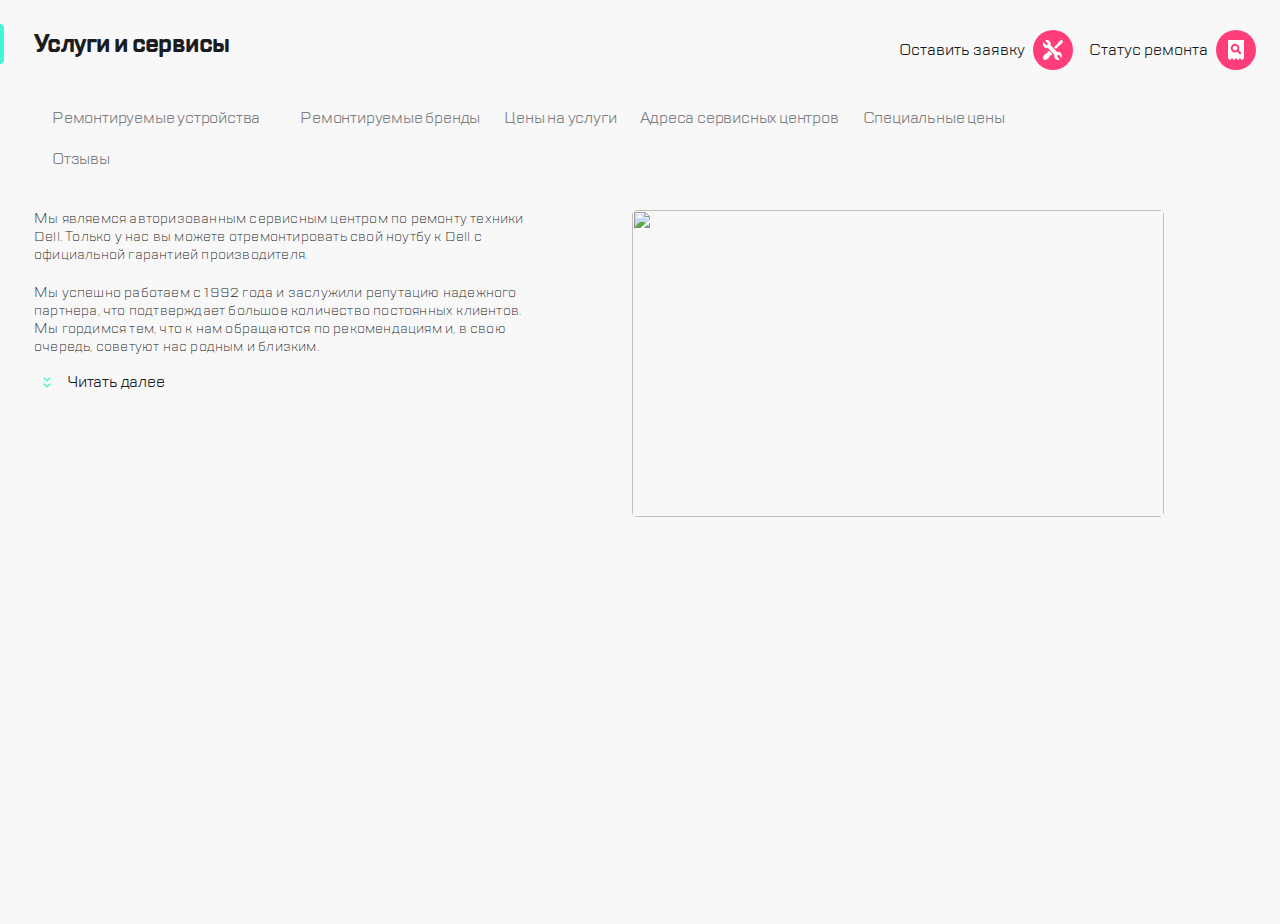
==== index.html @ 7e7866c8 "БЭМ" ====
<!DOCTYPE html>
<html lang="ru">
    <head>
        <meta charset="utf-8">
        <meta name="viewport" content="width=device-width, initial-scale=1">
        <link rel="stylesheet" href="TTLakes/stylesheet.css">
        <link rel="stylesheet" href="rules.css">
    </head>
    <body>  
        <header class="b-header xl--hidden">
            <nav class="b-header__nav b-nav">
                <ul class="b-nav__list">
                    <li class="b-nav__el">
                        <img class="b-nav__burgerIcon" src="icons/burger.svg" alt="Меню">
                    </li>
                    <li class="b-nav__el xs--hidden b-nav__el--divider">
                        <img class="b-nav__dividerIcon1 xs--hidden" src="icons/divider.svg" alt="">
                    </li>
                    <li class="b-nav__el b-nav__el--logo">
                        <img class="b-nav__logo" src="imgs/Group.svg" alt="Логотип компании">
                    </li>
                    <li class="b-nav__el xs--hidden" >
                        <img class="b-nav__callIcon" src="icons/call.svg" alt="Звонок">
                    </li>
                    <li class="b-nav__el xs--hidden" >
                        <img class="b-nav__chatIcon" src="icons/chat.svg" alt="Чат">
                    </li>
                    <li class="b-nav__el xs--hidden" >
                        <img class="b-nav__profileIcon" src="icons/profile.svg" alt="Профиль">
                    </li>
                    <li class="b-nav__el b-nav__el--divider">
                        <img class="b-nav__dividerIcon2" src="icons/divider.svg" alt="">
                    </li>
                    <li class="b-nav__el">
                        <img class="b-nav__repairIcon" src="icons/repair.svg" alt="Вкладка починки">
                    </li> 
                    <li class="b-nav__el">
                        <img class="b-nav__checkStatusIcon" src="icons/checkstatus.svg" alt="Проверить статус">
                    </li>
                </ul>
            </nav>
        </header>
        <main class="b-main">
            <article class="b-main__title b-pageTitle">
                <div class="b-pageTitle__hilight"></div>
                <h1 class="b-pageTitle__text">Услуги и сервисы</h1>
                <nav class="b-main__nav b-nav xl--visible">
                    <ul class="b-nav__list xl--nav">
                        <li>
                            <span>Оставить заявку</span>
                            <img class="b-nav__repairIcon" src="icons/repair.svg" alt="Вкладка починки">
                        </li>
                        <li>
                            <span>Статус ремонта</span>
                            <img class="b-nav__checkStatusIcon" src="icons/checkstatus.svg" alt="Проверить статус">
                        </li>
                    </ul>
                </nav>
            </article>
            <aside class="b-main__sideBox b-sideBox">
                <nav class="b-sideBox__nav b-nav">
                    <ul class="b-nav__list b-scrollMenu">
                        <li>
                            <button class="b-scrollMenu__button">
                                Ремонтируемые устройства
                            </button>
                        </li>
                        <li>
                            <button class="b-scrollMenu__button">
                                Ремонтируемые бренды
                            </button>
                        </li>
                        <li>
                            <button class="b-scrollMenu__button">
                                Цены на услуги
                            </button>
                        </li>
                        <li>
                            <button class="b-scrollMenu__button">
                                Адреса сервисных центров
                            </button>
                        </li>
                        <li>
                            <button class="b-scrollMenu__button">
                                Специальные цены
                            </button>
                        </li>
                        <li>
                            <button class="b-scrollMenu__button">
                                Отзывы
                            </button>
                        </li>
                    </ul>
                    <div class="b-scrollMenu__eage b-scrollMenu__eage--left"></div>
                    <div class="b-scrollMenu__eage b-scrollMenu__eage--right"></div>
                </nav>
            </aside>
            <article class="b-main__info b-info">
                <div class="b-info__text"><p class="b-info__text--p1"">Мы являемся авторизованным сервисным центром по ремонту
                    техники Dell. Только у нас вы можете отремонтировать свой ноутбу
                    к Dell с официальной гарантией производителя.</p>
                </div>
                <div class="b-info__readMore b-readMore">
                    <img class="b-readMore__expandIcon" src="icons/expand.svg" alt="">
                    <span class="b-readMore__text">Читать далее</span>
                </div>
                <img class="b-info__img" style="margin-left: -16px;" src="imgs/firstPic.png" alt="">
            </article>
        </main>
    </body>
</html>
---- TTLakes/stylesheet.css ----
@font-face {
    font-family: 'TT Lakes';
    src: url('TTLakes-Italic.eot');
    src: local('TT Lakes Italic'), local('TTLakes-Italic'),
        url('TTLakes-Italic.eot?#iefix') format('embedded-opentype'),
        url('TTLakes-Italic.woff') format('woff'),
        url('TTLakes-Italic.ttf') format('truetype');
    font-weight: normal;
    font-style: italic;
}

@font-face {
    font-family: 'TT Lakes Condensed';
    src: url('TTLakesCondensed-ExtraLight.eot');
    src: local('TT Lakes Condensed ExtraLight'), local('TTLakesCondensed-ExtraLight'),
        url('TTLakesCondensed-ExtraLight.eot?#iefix') format('embedded-opentype'),
        url('TTLakesCondensed-ExtraLight.woff') format('woff'),
        url('TTLakesCondensed-ExtraLight.ttf') format('truetype');
    font-weight: 200;
    font-style: normal;
}

@font-face {
    font-family: 'TT Lakes Compressed';
    src: url('TTLakesCompressed-Regular.eot');
    src: local('TT Lakes Compressed Regular'), local('TTLakesCompressed-Regular'),
        url('TTLakesCompressed-Regular.eot?#iefix') format('embedded-opentype'),
        url('TTLakesCompressed-Regular.woff') format('woff'),
        url('TTLakesCompressed-Regular.ttf') format('truetype');
    font-weight: normal;
    font-style: normal;
}

@font-face {
    font-family: 'TT Lakes Compressed';
    src: url('TTLakesCompressed-ThinItalic.eot');
    src: local('TT Lakes Compressed Thin Italic'), local('TTLakesCompressed-ThinItalic'),
        url('TTLakesCompressed-ThinItalic.eot?#iefix') format('embedded-opentype'),
        url('TTLakesCompressed-ThinItalic.woff') format('woff'),
        url('TTLakesCompressed-ThinItalic.ttf') format('truetype');
    font-weight: 100;
    font-style: italic;
}

@font-face {
    font-family: 'TT Lakes Condensed';
    src: url('TTLakesCondensed-Medium.eot');
    src: local('TT Lakes Condensed Medium'), local('TTLakesCondensed-Medium'),
        url('TTLakesCondensed-Medium.eot?#iefix') format('embedded-opentype'),
        url('TTLakesCondensed-Medium.woff') format('woff'),
        url('TTLakesCondensed-Medium.ttf') format('truetype');
    font-weight: 500;
    font-style: normal;
}

@font-face {
    font-family: 'TT Lakes Compressed';
    src: url('TTLakesCompressed-ExtraBoldItalic.eot');
    src: local('TT Lakes Compressed ExtraBold Italic'), local('TTLakesCompressed-ExtraBoldItalic'),
        url('TTLakesCompressed-ExtraBoldItalic.eot?#iefix') format('embedded-opentype'),
        url('TTLakesCompressed-ExtraBoldItalic.woff') format('woff'),
        url('TTLakesCompressed-ExtraBoldItalic.ttf') format('truetype');
    font-weight: 800;
    font-style: italic;
}

@font-face {
    font-family: 'TT Lakes';
    src: url('TTLakes-ExtraLightItalic.eot');
    src: local('TT Lakes ExtraLight Italic'), local('TTLakes-ExtraLightItalic'),
        url('TTLakes-ExtraLightItalic.eot?#iefix') format('embedded-opentype'),
        url('TTLakes-ExtraLightItalic.woff') format('woff'),
        url('TTLakes-ExtraLightItalic.ttf') format('truetype');
    font-weight: 200;
    font-style: italic;
}

@font-face {
    font-family: 'TT Lakes';
    src: url('TTLakes-LightItalic.eot');
    src: local('TT Lakes Light Italic'), local('TTLakes-LightItalic'),
        url('TTLakes-LightItalic.eot?#iefix') format('embedded-opentype'),
        url('TTLakes-LightItalic.woff') format('woff'),
        url('TTLakes-LightItalic.ttf') format('truetype');
    font-weight: 300;
    font-style: italic;
}

@font-face {
    font-family: 'TT Lakes';
    src: url('TTLakes-Thin.eot');
    src: local('TT Lakes Thin'), local('TTLakes-Thin'),
        url('TTLakes-Thin.eot?#iefix') format('embedded-opentype'),
        url('TTLakes-Thin.woff') format('woff'),
        url('TTLakes-Thin.ttf') format('truetype');
    font-weight: 100;
    font-style: normal;
}

@font-face {
    font-family: 'TT Lakes';
    src: url('TTLakes-DemiBoldItalic.eot');
    src: local('TT Lakes DemiBold Italic'), local('TTLakes-DemiBoldItalic'),
        url('TTLakes-DemiBoldItalic.eot?#iefix') format('embedded-opentype'),
        url('TTLakes-DemiBoldItalic.woff') format('woff'),
        url('TTLakes-DemiBoldItalic.ttf') format('truetype');
    font-weight: 600;
    font-style: italic;
}

@font-face {
    font-family: 'TT Lakes Condensed';
    src: url('TTLakesCondensed-Black.eot');
    src: local('TT Lakes Condensed Black'), local('TTLakesCondensed-Black'),
        url('TTLakesCondensed-Black.eot?#iefix') format('embedded-opentype'),
        url('TTLakesCondensed-Black.woff') format('woff'),
        url('TTLakesCondensed-Black.ttf') format('truetype');
    font-weight: 900;
    font-style: normal;
}

@font-face {
    font-family: 'TT Lakes Condensed';
    src: url('TTLakesCondensed-LightItalic.eot');
    src: local('TT Lakes Condensed Light Italic'), local('TTLakesCondensed-LightItalic'),
        url('TTLakesCondensed-LightItalic.eot?#iefix') format('embedded-opentype'),
        url('TTLakesCondensed-LightItalic.woff') format('woff'),
        url('TTLakesCondensed-LightItalic.ttf') format('truetype');
    font-weight: 300;
    font-style: italic;
}

@font-face {
    font-family: 'TT Lakes Condensed';
    src: url('TTLakesCondensed-DemiBold.eot');
    src: local('TT Lakes Condensed DemiBold'), local('TTLakesCondensed-DemiBold'),
        url('TTLakesCondensed-DemiBold.eot?#iefix') format('embedded-opentype'),
        url('TTLakesCondensed-DemiBold.woff') format('woff'),
        url('TTLakesCondensed-DemiBold.ttf') format('truetype');
    font-weight: 600;
    font-style: normal;
}

@font-face {
    font-family: 'TT Lakes Compressed';
    src: url('TTLakesCompressed-ExtraBold.eot');
    src: local('TT Lakes Compressed ExtraBold'), local('TTLakesCompressed-ExtraBold'),
        url('TTLakesCompressed-ExtraBold.eot?#iefix') format('embedded-opentype'),
        url('TTLakesCompressed-ExtraBold.woff') format('woff'),
        url('TTLakesCompressed-ExtraBold.ttf') format('truetype');
    font-weight: 800;
    font-style: normal;
}

@font-face {
    font-family: 'TT Lakes';
    src: url('TTLakes-ExtraBoldItalic.eot');
    src: local('TT Lakes ExtraBold Italic'), local('TTLakes-ExtraBoldItalic'),
        url('TTLakes-ExtraBoldItalic.eot?#iefix') format('embedded-opentype'),
        url('TTLakes-ExtraBoldItalic.woff') format('woff'),
        url('TTLakes-ExtraBoldItalic.ttf') format('truetype');
    font-weight: 800;
    font-style: italic;
}

@font-face {
    font-family: 'TT Lakes';
    src: url('TTLakes-ExtraLight.eot');
    src: local('TT Lakes ExtraLight'), local('TTLakes-ExtraLight'),
        url('TTLakes-ExtraLight.eot?#iefix') format('embedded-opentype'),
        url('TTLakes-ExtraLight.woff') format('woff'),
        url('TTLakes-ExtraLight.ttf') format('truetype');
    font-weight: 200;
    font-style: normal;
}

@font-face {
    font-family: 'TT Lakes Condensed';
    src: url('TTLakesCondensed-Bold.eot');
    src: local('TT Lakes Condensed Bold'), local('TTLakesCondensed-Bold'),
        url('TTLakesCondensed-Bold.eot?#iefix') format('embedded-opentype'),
        url('TTLakesCondensed-Bold.woff') format('woff'),
        url('TTLakesCondensed-Bold.ttf') format('truetype');
    font-weight: bold;
    font-style: normal;
}

@font-face {
    font-family: 'TT Lakes Condensed';
    src: url('TTLakesCondensed-ThinItalic.eot');
    src: local('TT Lakes Condensed Thin Italic'), local('TTLakesCondensed-ThinItalic'),
        url('TTLakesCondensed-ThinItalic.eot?#iefix') format('embedded-opentype'),
        url('TTLakesCondensed-ThinItalic.woff') format('woff'),
        url('TTLakesCondensed-ThinItalic.ttf') format('truetype');
    font-weight: 100;
    font-style: italic;
}

@font-face {
    font-family: 'TT Lakes Condensed';
    src: url('TTLakesCondensed-ExtraBoldItalic.eot');
    src: local('TT Lakes Condensed ExtraBold Italic'), local('TTLakesCondensed-ExtraBoldItalic'),
        url('TTLakesCondensed-ExtraBoldItalic.eot?#iefix') format('embedded-opentype'),
        url('TTLakesCondensed-ExtraBoldItalic.woff') format('woff'),
        url('TTLakesCondensed-ExtraBoldItalic.ttf') format('truetype');
    font-weight: 800;
    font-style: italic;
}

@font-face {
    font-family: 'TT Lakes Compressed';
    src: url('TTLakesCompressed-Medium.eot');
    src: local('TT Lakes Compressed Medium'), local('TTLakesCompressed-Medium'),
        url('TTLakesCompressed-Medium.eot?#iefix') format('embedded-opentype'),
        url('TTLakesCompressed-Medium.woff') format('woff'),
        url('TTLakesCompressed-Medium.ttf') format('truetype');
    font-weight: 500;
    font-style: normal;
}

@font-face {
    font-family: 'TT Lakes Condensed';
    src: url('TTLakesCondensed-Thin.eot');
    src: local('TT Lakes Condensed Thin'), local('TTLakesCondensed-Thin'),
        url('TTLakesCondensed-Thin.eot?#iefix') format('embedded-opentype'),
        url('TTLakesCondensed-Thin.woff') format('woff'),
        url('TTLakesCondensed-Thin.ttf') format('truetype');
    font-weight: 100;
    font-style: normal;
}

@font-face {
    font-family: 'TT Lakes Compressed';
    src: url('TTLakesCompressed-Italic.eot');
    src: local('TT Lakes Compressed Italic'), local('TTLakesCompressed-Italic'),
        url('TTLakesCompressed-Italic.eot?#iefix') format('embedded-opentype'),
        url('TTLakesCompressed-Italic.woff') format('woff'),
        url('TTLakesCompressed-Italic.ttf') format('truetype');
    font-weight: normal;
    font-style: italic;
}

@font-face {
    font-family: 'TT Lakes Compressed';
    src: url('TTLakesCompressed-Light.eot');
    src: local('TT Lakes Compressed Light'), local('TTLakesCompressed-Light'),
        url('TTLakesCompressed-Light.eot?#iefix') format('embedded-opentype'),
        url('TTLakesCompressed-Light.woff') format('woff'),
        url('TTLakesCompressed-Light.ttf') format('truetype');
    font-weight: 300;
    font-style: normal;
}

@font-face {
    font-family: 'TT Lakes Compressed';
    src: url('TTLakesCompressed-LightItalic.eot');
    src: local('TT Lakes Compressed Light Italic'), local('TTLakesCompressed-LightItalic'),
        url('TTLakesCompressed-LightItalic.eot?#iefix') format('embedded-opentype'),
        url('TTLakesCompressed-LightItalic.woff') format('woff'),
        url('TTLakesCompressed-LightItalic.ttf') format('truetype');
    font-weight: 300;
    font-style: italic;
}

@font-face {
    font-family: 'TT Lakes Condensed';
    src: url('TTLakesCondensed-Regular.eot');
    src: local('TT Lakes Condensed Regular'), local('TTLakesCondensed-Regular'),
        url('TTLakesCondensed-Regular.eot?#iefix') format('embedded-opentype'),
        url('TTLakesCondensed-Regular.woff') format('woff'),
        url('TTLakesCondensed-Regular.ttf') format('truetype');
    font-weight: normal;
    font-style: normal;
}

@font-face {
    font-family: 'TT Lakes Condensed';
    src: url('TTLakesCondensed-Light.eot');
    src: local('TT Lakes Condensed Light'), local('TTLakesCondensed-Light'),
        url('TTLakesCondensed-Light.eot?#iefix') format('embedded-opentype'),
        url('TTLakesCondensed-Light.woff') format('woff'),
        url('TTLakesCondensed-Light.ttf') format('truetype');
    font-weight: 300;
    font-style: normal;
}

@font-face {
    font-family: 'TT Lakes';
    src: url('TTLakes-Bold.eot');
    src: local('TT Lakes Bold'), local('TTLakes-Bold'),
        url('TTLakes-Bold.eot?#iefix') format('embedded-opentype'),
        url('TTLakes-Bold.woff') format('woff'),
        url('TTLakes-Bold.ttf') format('truetype');
    font-weight: bold;
    font-style: normal;
}

@font-face {
    font-family: 'TT Lakes';
    src: url('TTLakes-DemiBold.eot');
    src: local('TT Lakes DemiBold'), local('TTLakes-DemiBold'),
        url('TTLakes-DemiBold.eot?#iefix') format('embedded-opentype'),
        url('TTLakes-DemiBold.woff') format('woff'),
        url('TTLakes-DemiBold.ttf') format('truetype');
    font-weight: 600;
    font-style: normal;
}

@font-face {
    font-family: 'TT Lakes Compressed';
    src: url('TTLakesCompressed-Thin.eot');
    src: local('TT Lakes Compressed Thin'), local('TTLakesCompressed-Thin'),
        url('TTLakesCompressed-Thin.eot?#iefix') format('embedded-opentype'),
        url('TTLakesCompressed-Thin.woff') format('woff'),
        url('TTLakesCompressed-Thin.ttf') format('truetype');
    font-weight: 100;
    font-style: normal;
}

@font-face {
    font-family: 'TT Lakes';
    src: url('TTLakes-Black.eot');
    src: local('TT Lakes Black'), local('TTLakes-Black'),
        url('TTLakes-Black.eot?#iefix') format('embedded-opentype'),
        url('TTLakes-Black.woff') format('woff'),
        url('TTLakes-Black.ttf') format('truetype');
    font-weight: 900;
    font-style: normal;
}

@font-face {
    font-family: 'TT Lakes';
    src: url('TTLakes-MediumItalic.eot');
    src: local('TT Lakes Medium Italic'), local('TTLakes-MediumItalic'),
        url('TTLakes-MediumItalic.eot?#iefix') format('embedded-opentype'),
        url('TTLakes-MediumItalic.woff') format('woff'),
        url('TTLakes-MediumItalic.ttf') format('truetype');
    font-weight: 500;
    font-style: italic;
}

@font-face {
    font-family: 'TT Lakes Condensed';
    src: url('TTLakesCondensed-ExtraBold.eot');
    src: local('TT Lakes Condensed ExtraBold'), local('TTLakesCondensed-ExtraBold'),
        url('TTLakesCondensed-ExtraBold.eot?#iefix') format('embedded-opentype'),
        url('TTLakesCondensed-ExtraBold.woff') format('woff'),
        url('TTLakesCondensed-ExtraBold.ttf') format('truetype');
    font-weight: 800;
    font-style: normal;
}

@font-face {
    font-family: 'TT Lakes Condensed';
    src: url('TTLakesCondensed-ExtraLightItalic.eot');
    src: local('TT Lakes Condensed ExtraLight Italic'), local('TTLakesCondensed-ExtraLightItalic'),
        url('TTLakesCondensed-ExtraLightItalic.eot?#iefix') format('embedded-opentype'),
        url('TTLakesCondensed-ExtraLightItalic.woff') format('woff'),
        url('TTLakesCondensed-ExtraLightItalic.ttf') format('truetype');
    font-weight: 200;
    font-style: italic;
}

@font-face {
    font-family: 'TT Lakes';
    src: url('TTLakes-Medium.eot');
    src: local('TT Lakes Medium'), local('TTLakes-Medium'),
        url('TTLakes-Medium.eot?#iefix') format('embedded-opentype'),
        url('TTLakes-Medium.woff') format('woff'),
        url('TTLakes-Medium.ttf') format('truetype');
    font-weight: 500;
    font-style: normal;
}

@font-face {
    font-family: 'TT Lakes Condensed';
    src: url('TTLakesCondensed-DemiBoldItalic.eot');
    src: local('TT Lakes Condensed DemiBold Italic'), local('TTLakesCondensed-DemiBoldItalic'),
        url('TTLakesCondensed-DemiBoldItalic.eot?#iefix') format('embedded-opentype'),
        url('TTLakesCondensed-DemiBoldItalic.woff') format('woff'),
        url('TTLakesCondensed-DemiBoldItalic.ttf') format('truetype');
    font-weight: 600;
    font-style: italic;
}

@font-face {
    font-family: 'TT Lakes Compressed';
    src: url('TTLakesCompressed-BoldItalic.eot');
    src: local('TT Lakes Compressed Bold Italic'), local('TTLakesCompressed-BoldItalic'),
        url('TTLakesCompressed-BoldItalic.eot?#iefix') format('embedded-opentype'),
        url('TTLakesCompressed-BoldItalic.woff') format('woff'),
        url('TTLakesCompressed-BoldItalic.ttf') format('truetype');
    font-weight: bold;
    font-style: italic;
}

@font-face {
    font-family: 'TT Lakes Compressed';
    src: url('TTLakesCompressed-ExtraLightItalic.eot');
    src: local('TT Lakes Compressed ExtraLight Italic'), local('TTLakesCompressed-ExtraLightItalic'),
        url('TTLakesCompressed-ExtraLightItalic.eot?#iefix') format('embedded-opentype'),
        url('TTLakesCompressed-ExtraLightItalic.woff') format('woff'),
        url('TTLakesCompressed-ExtraLightItalic.ttf') format('truetype');
    font-weight: 200;
    font-style: italic;
}

@font-face {
    font-family: 'TT Lakes';
    src: url('TTLakes-Regular.eot');
    src: local('TT Lakes Regular'), local('TTLakes-Regular'),
        url('TTLakes-Regular.eot?#iefix') format('embedded-opentype'),
        url('TTLakes-Regular.woff') format('woff'),
        url('TTLakes-Regular.ttf') format('truetype');
    font-weight: normal;
    font-style: normal;
}

@font-face {
    font-family: 'TT Lakes';
    src: url('TTLakes-BoldItalic.eot');
    src: local('TT Lakes Bold Italic'), local('TTLakes-BoldItalic'),
        url('TTLakes-BoldItalic.eot?#iefix') format('embedded-opentype'),
        url('TTLakes-BoldItalic.woff') format('woff'),
        url('TTLakes-BoldItalic.ttf') format('truetype');
    font-weight: bold;
    font-style: italic;
}

@font-face {
    font-family: 'TT Lakes Condensed';
    src: url('TTLakesCondensed-MediumItalic.eot');
    src: local('TT Lakes Condensed Medium Italic'), local('TTLakesCondensed-MediumItalic'),
        url('TTLakesCondensed-MediumItalic.eot?#iefix') format('embedded-opentype'),
        url('TTLakesCondensed-MediumItalic.woff') format('woff'),
        url('TTLakesCondensed-MediumItalic.ttf') format('truetype');
    font-weight: 500;
    font-style: italic;
}

@font-face {
    font-family: 'TT Lakes Condensed';
    src: url('TTLakesCondensed-Italic.eot');
    src: local('TT Lakes Condensed Italic'), local('TTLakesCondensed-Italic'),
        url('TTLakesCondensed-Italic.eot?#iefix') format('embedded-opentype'),
        url('TTLakesCondensed-Italic.woff') format('woff'),
        url('TTLakesCondensed-Italic.ttf') format('truetype');
    font-weight: normal;
    font-style: italic;
}

@font-face {
    font-family: 'TT Lakes';
    src: url('TTLakes-ThinItalic.eot');
    src: local('TT Lakes Thin Italic'), local('TTLakes-ThinItalic'),
        url('TTLakes-ThinItalic.eot?#iefix') format('embedded-opentype'),
        url('TTLakes-ThinItalic.woff') format('woff'),
        url('TTLakes-ThinItalic.ttf') format('truetype');
    font-weight: 100;
    font-style: italic;
}

@font-face {
    font-family: 'TT Lakes Compressed';
    src: url('TTLakesCompressed-DemiBold.eot');
    src: local('TT Lakes Compressed DemiBold'), local('TTLakesCompressed-DemiBold'),
        url('TTLakesCompressed-DemiBold.eot?#iefix') format('embedded-opentype'),
        url('TTLakesCompressed-DemiBold.woff') format('woff'),
        url('TTLakesCompressed-DemiBold.ttf') format('truetype');
    font-weight: 600;
    font-style: normal;
}

@font-face {
    font-family: 'TT Lakes';
    src: url('TTLakes-BlackItalic.eot');
    src: local('TT Lakes Black Italic'), local('TTLakes-BlackItalic'),
        url('TTLakes-BlackItalic.eot?#iefix') format('embedded-opentype'),
        url('TTLakes-BlackItalic.woff') format('woff'),
        url('TTLakes-BlackItalic.ttf') format('truetype');
    font-weight: 900;
    font-style: italic;
}

@font-face {
    font-family: 'TT Lakes Compressed';
    src: url('TTLakesCompressed-Bold.eot');
    src: local('TT Lakes Compressed Bold'), local('TTLakesCompressed-Bold'),
        url('TTLakesCompressed-Bold.eot?#iefix') format('embedded-opentype'),
        url('TTLakesCompressed-Bold.woff') format('woff'),
        url('TTLakesCompressed-Bold.ttf') format('truetype');
    font-weight: bold;
    font-style: normal;
}

@font-face {
    font-family: 'TT Lakes Condensed';
    src: url('TTLakesCondensed-BlackItalic.eot');
    src: local('TT Lakes Condensed Black Italic'), local('TTLakesCondensed-BlackItalic'),
        url('TTLakesCondensed-BlackItalic.eot?#iefix') format('embedded-opentype'),
        url('TTLakesCondensed-BlackItalic.woff') format('woff'),
        url('TTLakesCondensed-BlackItalic.ttf') format('truetype');
    font-weight: 900;
    font-style: italic;
}

@font-face {
    font-family: 'TT Lakes Compressed';
    src: url('TTLakesCompressed-MediumItalic.eot');
    src: local('TT Lakes Compressed Medium Italic'), local('TTLakesCompressed-MediumItalic'),
        url('TTLakesCompressed-MediumItalic.eot?#iefix') format('embedded-opentype'),
        url('TTLakesCompressed-MediumItalic.woff') format('woff'),
        url('TTLakesCompressed-MediumItalic.ttf') format('truetype');
    font-weight: 500;
    font-style: italic;
}

@font-face {
    font-family: 'TT Lakes Condensed';
    src: url('TTLakesCondensed-BoldItalic.eot');
    src: local('TT Lakes Condensed Bold Italic'), local('TTLakesCondensed-BoldItalic'),
        url('TTLakesCondensed-BoldItalic.eot?#iefix') format('embedded-opentype'),
        url('TTLakesCondensed-BoldItalic.woff') format('woff'),
        url('TTLakesCondensed-BoldItalic.ttf') format('truetype');
    font-weight: bold;
    font-style: italic;
}

@font-face {
    font-family: 'TT Lakes Compressed';
    src: url('TTLakesCompressed-ExtraLight.eot');
    src: local('TT Lakes Compressed ExtraLight'), local('TTLakesCompressed-ExtraLight'),
        url('TTLakesCompressed-ExtraLight.eot?#iefix') format('embedded-opentype'),
        url('TTLakesCompressed-ExtraLight.woff') format('woff'),
        url('TTLakesCompressed-ExtraLight.ttf') format('truetype');
    font-weight: 200;
    font-style: normal;
}

@font-face {
    font-family: 'TT Lakes';
    src: url('TTLakes-ExtraBold.eot');
    src: local('TT Lakes ExtraBold'), local('TTLakes-ExtraBold'),
        url('TTLakes-ExtraBold.eot?#iefix') format('embedded-opentype'),
        url('TTLakes-ExtraBold.woff') format('woff'),
        url('TTLakes-ExtraBold.ttf') format('truetype');
    font-weight: 800;
    font-style: normal;
}

@font-face {
    font-family: 'TT Lakes Compressed';
    src: url('TTLakesCompressed-DemiBoldItalic.eot');
    src: local('TT Lakes Compressed DemiBold Italic'), local('TTLakesCompressed-DemiBoldItalic'),
        url('TTLakesCompressed-DemiBoldItalic.eot?#iefix') format('embedded-opentype'),
        url('TTLakesCompressed-DemiBoldItalic.woff') format('woff'),
        url('TTLakesCompressed-DemiBoldItalic.ttf') format('truetype');
    font-weight: 600;
    font-style: italic;
}

@font-face {
    font-family: 'TT Lakes Compressed';
    src: url('TTLakesCompressed-BlackItalic.eot');
    src: local('TT Lakes Compressed Black Italic'), local('TTLakesCompressed-BlackItalic'),
        url('TTLakesCompressed-BlackItalic.eot?#iefix') format('embedded-opentype'),
        url('TTLakesCompressed-BlackItalic.woff') format('woff'),
        url('TTLakesCompressed-BlackItalic.ttf') format('truetype');
    font-weight: 900;
    font-style: italic;
}

@font-face {
    font-family: 'TT Lakes';
    src: url('TTLakes-Light.eot');
    src: local('TT Lakes Light'), local('TTLakes-Light'),
        url('TTLakes-Light.eot?#iefix') format('embedded-opentype'),
        url('TTLakes-Light.woff') format('woff'),
        url('TTLakes-Light.ttf') format('truetype');
    font-weight: 300;
    font-style: normal;
}

@font-face {
    font-family: 'TT Lakes Compressed';
    src: url('TTLakesCompressed-Black.eot');
    src: local('TT Lakes Compressed Black'), local('TTLakesCompressed-Black'),
        url('TTLakesCompressed-Black.eot?#iefix') format('embedded-opentype'),
        url('TTLakesCompressed-Black.woff') format('woff'),
        url('TTLakesCompressed-Black.ttf') format('truetype');
    font-weight: 900;
    font-style: normal;
}
---- rules.css ----
@media (max-width: 319px) {
    body {
        display: none;
    }
}


/* Правила для 320px */
@media (min-width: 320px) {
    body {
        margin: 0;
    }
    
    .xs--hidden {
        display: none;
    }

    .b-header__nav {
        width: 100%;
        height: 87px;
        align-content: center;

        background: #FFFFFF;
        border-bottom: 1px solid #D9FFF5;
        
    }

    .b-nav__list {
        padding: 0 16px;
        margin: 0;
        height: 52px;

        list-style-type: none;
        display: flex;
        align-items: center ;
        column-gap: 16px;
    }
    
    .b-nav__el {
        width: 40px;
        height: 40px;
    }
    
    .b-nav__el--logo {
        width: 96.55px;
        height: 52px;
    }
    
    .b-nav__el--divider {
        width: 2px;
        height: 32px;
        margin-right: 4px;
    }




    /* main block */

    .b-main {
        display: flex;
        flex-direction: column;
        row-gap: 24px;

        margin: 0;
        padding: 0;
        padding-top: 24px;
        background-color: #F8F8F8;

        font-family: 'TT Lakes',sans-serif;
        font-size: 16px;
        line-height: 24px;
        color: #1B1C21;
        height: 100vh;
    }

    .xl--visible {
        display: none;
    }
    
    .b-pageTitle {
        display: flex;
        flex-direction: row;
        height: 40px;
    }

    .b-pageTitle__hilight {
        width: 4px;
        height: 40px;
        border-top-right-radius: 4px;
        border-bottom-right-radius: 4px;
        background-color: #41F6D7;
    }

    .b-pageTitle__text {
        margin: 0;
        margin-left: 12px;

        letter-spacing: -0.6px;
        font-size: 24px;
        line-height: 40px;
    }



    /* Начало side menu */

    .b-sideBox__nav {
        display: flex;

        position: relative;
        padding: 0;

        height: 40px;
    }

    .b-scrollMenu {   
        margin: 0; 
        padding: 0;
        list-style: none;       /* Убираю бар */

        display: flex;
        gap: 0;

        overflow-x: auto;
        -ms-overflow-style: none;
        scrollbar-width: none;
    }

    .b-scrollMenu::-webkit-scrollbar {
        display: none;
    }

    .b-scrollMenu__button {
        flex: 0 0 auto;
        height: 40px;
        margin: 0;
        padding: 8px 10px;
        width: max-content;
        border-color: #F8F8F8;
        border-style: solid;
        border-width: 2px;
        border-radius: 6px;
        background-color: #F8F8F8;

        font-size: 16px;
        font-family: 'TT Lakes',sans-serif;
        letter-spacing: -0.2px;
        color: #7E7E82;
    }

    .b-scrollMenu li:first-child,
    .b-scrollMenu li:last-child {
        margin: 0 16px;
    }

    .b-scrollMenu__button:focus {
        background-color: #FFFFFF;
        border-color: #B8FFEC;
    }

    .b-scrollMenu__eage {
        position: absolute;
        height: 40px;
    }

    .b-scrollMenu__eage--left {       
        left: 0;
        width: 8px;
        background: linear-gradient(to right, #F8F8F8 16.84%, rgba(248, 248, 248, 0.0001) 100%);
    }

    .b-scrollMenu__eage--right {
        right: 0;
        width: 24px;
        background: linear-gradient(to left, #F8F8F8 16.84%, rgba(248, 248, 248, 0.0001) 100%);
    }


    .b-info {
        padding: 0 16px;
        
        display: flex;
        flex-wrap: wrap;
        flex-direction: column;
        align-content: space-between;
        row-gap: 16px;
    }

    .b-info__text{
        width: 288px;
        height: 90px;

        overflow: hidden;
        font-weight: 300;
        letter-spacing: 0.2px;
        font-size: 14px;
        line-height: 18px;
    }

    .b-info__text--p1 {
        margin: 0;        
    }

    .b-readMore {     
        width: 132px;
        height: 24px;

        display: inline-flex;
        column-gap: 8px;

        letter-spacing: -0.2px;
    }

    .b-info__img {
        margin-left: -16px;
    }

}





/************************************************/

/* Правила для 768px */
@media (min-width: 768px) {

    .b-nav__list {
        padding: 0 24px;
    }

    .b-nav__el--logo { 
        margin-right: auto;
    }
    
    .b-nav__el--divider {
        margin: 0 4px;  
    }

    .xs--hidden {
        display: flex;
    }
    
    


    /* main block */
    .b-main {
        row-gap: 32px;
    }

    .b-info { 
        height: 208px;
        padding-left: 24px;
        padding-right: 25px;
        padding-bottom: 40px;

        align-content: normal;
        gap: 0 48px;
    }


    .b-info__text {
        width: 312px;
        height: 160px;
    }

    .b-info__text--p1 {     
        margin-bottom: 20px;
    }
    
    .b-info__text::after {
        letter-spacing: 0.2px;
        font-size: 14px;
        line-height: 18px;
        text-align: left;
        content: "Мы успешно работаем с 1992 года и заслужили репутацию надежного партнера" ;
    }

    .b-readMore {    
        margin-right: auto;
        margin-left: 1px;
    }
    
    .b-info__img {
        width: 360px;
        height: 208px;
        margin: 0;

        border-radius: 5px;
    }

}







/************************************************/



/* Правила для 1120px */
@media (min-width: 1120px) {

    .xl--hidden {
        display: none;
    }

    .xl--visible {
        display: flex;
    }

    .b-pageTitle__text {
        margin-right: auto;
        margin-left: 30px;
    }


    .b-main__nav {
        height: 40px;
    }

    .xl--nav li:first-child,
    .xl--nav li:last-child {
        display: inline-flex;
        height: 40px;
        align-items: center;
        column-gap: 8px;

    }

    .b-sideBox__nav,
    .b-scrollMenu {
        width: 1063px;
        height: 82px;
    }

    .b-scrollMenu {
        flex-wrap: wrap;
    }

    .b-scrollMenu__eage,
    .b-scrollMenu__eage {
        display: none;
    }

    .b-info {
        height: 363px;
        padding-left: 34px;
        padding-right: 28px;
        padding-bottom: 49px;

        gap: 0 36px;
    }

    .b-info__text {
        width: 490px;
        height: 160px;
    }

    .b-info__text::after {
        letter-spacing: 0.2px;
        font-size: 14px;
        line-height: 18px;
        text-align: left;
        content: "Мы успешно работаем с 1992 года и заслужили репутацию надежного партнера, что подтверждает большое количество постоянных клиентов. Мы гордимся тем, что к нам обращаются по рекомендациям и, в свою очередь, советуют нас родным и близким." ;
    }

    .b-info__img {
        width: 531.35px;
        height: 307px;
        
    }


}
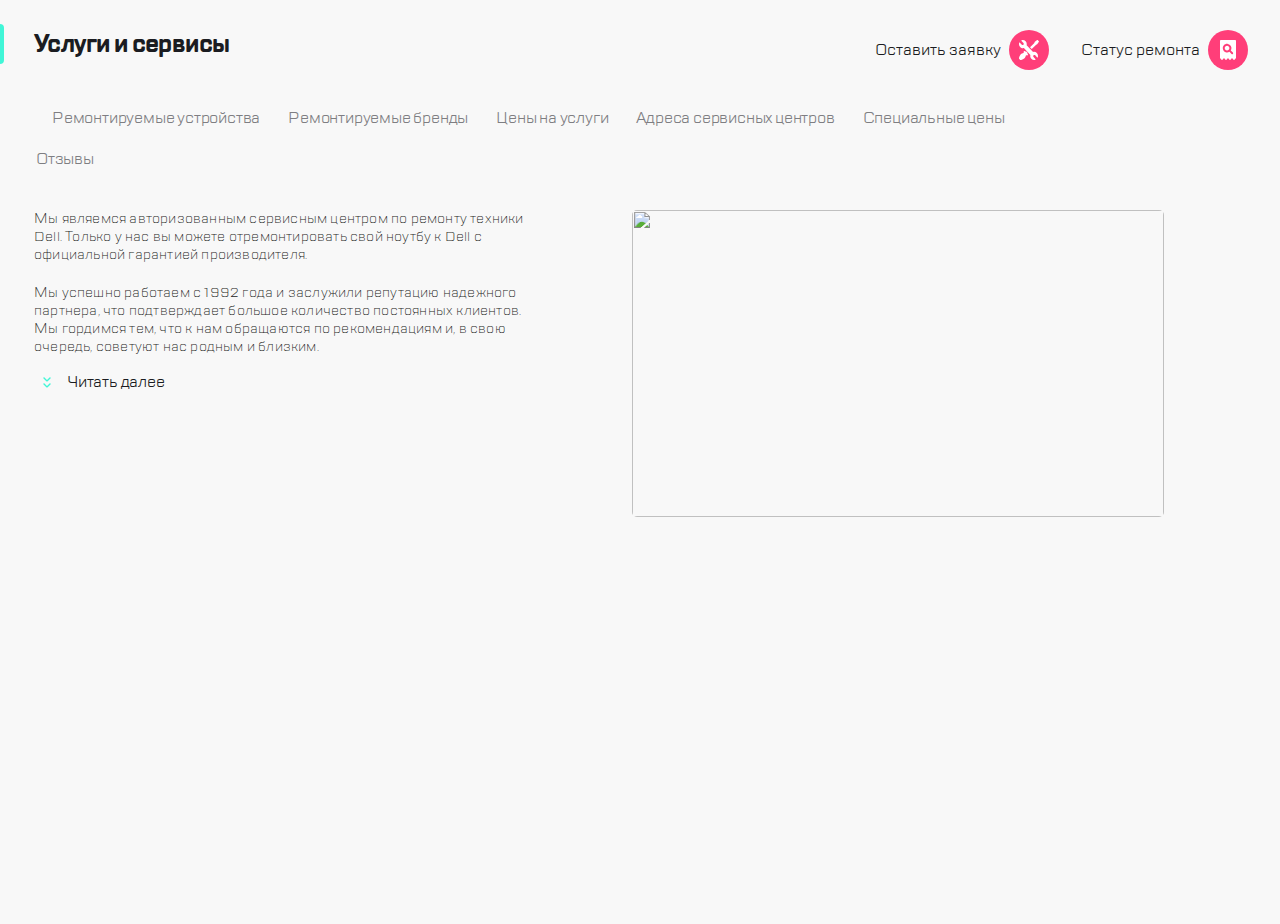
==== commit 335664ba: "Шрифты, ховеры, префиксы" ====
--- a/index.html
+++ b/index.html
@@ -7,104 +7,104 @@
         <link rel="stylesheet" href="rules.css">
     </head>
     <body>  
-        <header class="b-header xl--hidden">
-            <nav class="b-header__nav b-nav">
-                <ul class="b-nav__list">
-                    <li class="b-nav__el">
-                        <img class="b-nav__burgerIcon" src="icons/burger.svg" alt="Меню">
+        <header class="header xl--hidden">
+            <nav class="header__nav nav">
+                <ul class="nav__list">
+                    <li class="nav__el">
+                        <img class="nav__burgerIcon" src="icons/burger.svg" alt="Меню">
                     </li>
-                    <li class="b-nav__el xs--hidden b-nav__el--divider">
-                        <img class="b-nav__dividerIcon1 xs--hidden" src="icons/divider.svg" alt="">
+                    <li class="nav__el xs--hidden nav__el--divider">
+                        <img class="nav__dividerIcon1 xs--hidden" src="icons/divider.svg" alt="">
                     </li>
-                    <li class="b-nav__el b-nav__el--logo">
-                        <img class="b-nav__logo" src="imgs/Group.svg" alt="Логотип компании">
+                    <li class="nav__el nav__el--logo">
+                        <img class="nav__logo" src="imgs/Group.svg" alt="Логотип компании">
                     </li>
-                    <li class="b-nav__el xs--hidden" >
-                        <img class="b-nav__callIcon" src="icons/call.svg" alt="Звонок">
+                    <li class="nav__el xs--hidden" >
+                        <img class="nav__callIcon" src="icons/call.svg" alt="Звонок">
                     </li>
-                    <li class="b-nav__el xs--hidden" >
-                        <img class="b-nav__chatIcon" src="icons/chat.svg" alt="Чат">
+                    <li class="nav__el xs--hidden" >
+                        <img class="nav__chatIcon" src="icons/chat.svg" alt="Чат">
                     </li>
-                    <li class="b-nav__el xs--hidden" >
-                        <img class="b-nav__profileIcon" src="icons/profile.svg" alt="Профиль">
+                    <li class="nav__el xs--hidden" >
+                        <img class="nav__profileIcon" src="icons/profile.svg" alt="Профиль">
                     </li>
-                    <li class="b-nav__el b-nav__el--divider">
-                        <img class="b-nav__dividerIcon2" src="icons/divider.svg" alt="">
+                    <li class="nav__el nav__el--divider">
+                        <img class="nav__dividerIcon2" src="icons/divider.svg" alt="">
                     </li>
-                    <li class="b-nav__el">
-                        <img class="b-nav__repairIcon" src="icons/repair.svg" alt="Вкладка починки">
+                    <li class="nav__el">
+                        <img class="nav__repairIcon" src="icons/repair.svg" alt="Вкладка починки">
                     </li> 
-                    <li class="b-nav__el">
-                        <img class="b-nav__checkStatusIcon" src="icons/checkstatus.svg" alt="Проверить статус">
+                    <li class="nav__el">
+                        <img class="nav__checkStatusIcon" src="icons/checkstatus.svg" alt="Проверить статус">
                     </li>
                 </ul>
             </nav>
         </header>
-        <main class="b-main">
-            <article class="b-main__title b-pageTitle">
-                <div class="b-pageTitle__hilight"></div>
-                <h1 class="b-pageTitle__text">Услуги и сервисы</h1>
-                <nav class="b-main__nav b-nav xl--visible">
-                    <ul class="b-nav__list xl--nav">
-                        <li>
+        <main class="main">
+            <article class="main__title pageTitle">
+                <div class="pageTitle__hilight"></div>
+                <h1 class="pageTitle__text">Услуги и сервисы</h1>
+                <nav class="main__nav nav xl--visible">
+                    <ul class="nav__list xl--nav ">
+                        <li class="nav__el">
                             <span>Оставить заявку</span>
-                            <img class="b-nav__repairIcon" src="icons/repair.svg" alt="Вкладка починки">
+                            <img class="nav__repairIcon" src="icons/repair.svg" alt="Вкладка починки">
                         </li>
-                        <li>
+                        <li class="nav__el">
                             <span>Статус ремонта</span>
-                            <img class="b-nav__checkStatusIcon" src="icons/checkstatus.svg" alt="Проверить статус">
+                            <img class="nav__checkStatusIcon" src="icons/checkstatus.svg" alt="Проверить статус">
                         </li>
                     </ul>
                 </nav>
             </article>
-            <aside class="b-main__sideBox b-sideBox">
-                <nav class="b-sideBox__nav b-nav">
-                    <ul class="b-nav__list b-scrollMenu">
+            <aside class="main__sideBox sideBox">
+                <nav class="sideBox__nav nav">
+                    <ul class="nav__list scrollMenu">
                         <li>
-                            <button class="b-scrollMenu__button">
+                            <button class="scrollMenu__button">
                                 Ремонтируемые устройства
                             </button>
                         </li>
                         <li>
-                            <button class="b-scrollMenu__button">
+                            <button class="scrollMenu__button">
                                 Ремонтируемые бренды
                             </button>
                         </li>
                         <li>
-                            <button class="b-scrollMenu__button">
+                            <button class="scrollMenu__button">
                                 Цены на услуги
                             </button>
                         </li>
                         <li>
-                            <button class="b-scrollMenu__button">
+                            <button class="scrollMenu__button">
                                 Адреса сервисных центров
                             </button>
                         </li>
                         <li>
-                            <button class="b-scrollMenu__button">
+                            <button class="scrollMenu__button">
                                 Специальные цены
                             </button>
                         </li>
                         <li>
-                            <button class="b-scrollMenu__button">
+                            <button class="scrollMenu__button">
                                 Отзывы
                             </button>
                         </li>
                     </ul>
-                    <div class="b-scrollMenu__eage b-scrollMenu__eage--left"></div>
-                    <div class="b-scrollMenu__eage b-scrollMenu__eage--right"></div>
+                    <div class="scrollMenu__eage scrollMenu__eage--left"></div>
+                    <div class="scrollMenu__eage scrollMenu__eage--right"></div>
                 </nav>
             </aside>
-            <article class="b-main__info b-info">
-                <div class="b-info__text"><p class="b-info__text--p1"">Мы являемся авторизованным сервисным центром по ремонту
+            <article class="main__info info">
+                <div class="info__text"><p class="info__text--p1"">Мы являемся авторизованным сервисным центром по ремонту
                     техники Dell. Только у нас вы можете отремонтировать свой ноутбу
                     к Dell с официальной гарантией производителя.</p>
                 </div>
-                <div class="b-info__readMore b-readMore">
-                    <img class="b-readMore__expandIcon" src="icons/expand.svg" alt="">
-                    <span class="b-readMore__text">Читать далее</span>
+                <div class="info__readMore readMore">
+                    <img class="readMore__expandIcon" src="icons/expand.svg" alt="">
+                    <span class="readMore__text">Читать далее</span>
                 </div>
-                <img class="b-info__img" style="margin-left: -16px;" src="imgs/firstPic.png" alt="">
+                <img class="info__img" style="margin-left: -16px;" src="imgs/firstPic.png" alt="">
             </article>
         </main>
     </body>
--- a/rules.css
+++ b/rules.css
@@ -15,7 +15,7 @@
         display: none;
     }
 
-    .b-header__nav {
+    .header__nav {
         width: 100%;
         height: 87px;
         align-content: center;
@@ -25,7 +25,7 @@
         
     }
 
-    .b-nav__list {
+    .nav__list {
         padding: 0 16px;
         margin: 0;
         height: 52px;
@@ -36,28 +36,41 @@
         column-gap: 16px;
     }
     
-    .b-nav__el {
+    .nav__el {
         width: 40px;
         height: 40px;
-    }
-    
-    .b-nav__el--logo {
+        transition: transform 0.5s;
+    }
+
+    .nav__el:hover {
+        transform: scale(110%);
+    }
+    
+    .nav__el--logo {
         width: 96.55px;
         height: 52px;
     }
-    
-    .b-nav__el--divider {
+
+    .nav__el--logo:hover {
+        transform: none;
+    }
+    
+    .nav__el--divider {
         width: 2px;
         height: 32px;
         margin-right: 4px;
     }
 
+    .nav__el--divider:hover {
+        transform: none;
+    }
+
 
 
 
     /* main block */
 
-    .b-main {
+    .main {
         display: flex;
         flex-direction: column;
         row-gap: 24px;
@@ -78,13 +91,13 @@
         display: none;
     }
     
-    .b-pageTitle {
+    .pageTitle {
         display: flex;
         flex-direction: row;
-        height: 40px;
-    }
-
-    .b-pageTitle__hilight {
+        height: 40px; 
+    }
+
+    .pageTitle__hilight {
         width: 4px;
         height: 40px;
         border-top-right-radius: 4px;
@@ -92,7 +105,7 @@
         background-color: #41F6D7;
     }
 
-    .b-pageTitle__text {
+    .pageTitle__text {
         margin: 0;
         margin-left: 12px;
 
@@ -101,11 +114,15 @@
         line-height: 40px;
     }
 
+    .pageTitle__text::before {
+        
+    }
+
 
 
     /* Начало side menu */
 
-    .b-sideBox__nav {
+    .sideBox__nav {
         display: flex;
 
         position: relative;
@@ -114,24 +131,24 @@
         height: 40px;
     }
 
-    .b-scrollMenu {   
+    .scrollMenu {   
         margin: 0; 
         padding: 0;
         list-style: none;       /* Убираю бар */
 
         display: flex;
-        gap: 0;
+        gap: 0 4px;
 
         overflow-x: auto;
         -ms-overflow-style: none;
         scrollbar-width: none;
     }
 
-    .b-scrollMenu::-webkit-scrollbar {
-        display: none;
-    }
-
-    .b-scrollMenu__button {
+    .scrollMenu::-webkit-scrollbar {
+        display: none;
+    }
+
+    .scrollMenu__button {
         flex: 0 0 auto;
         height: 40px;
         margin: 0;
@@ -147,37 +164,47 @@
         font-family: 'TT Lakes',sans-serif;
         letter-spacing: -0.2px;
         color: #7E7E82;
-    }
-
-    .b-scrollMenu li:first-child,
-    .b-scrollMenu li:last-child {
-        margin: 0 16px;
-    }
-
-    .b-scrollMenu__button:focus {
+
+        transition: transform 0.3s;
+    }
+
+    .scrollMenu__button:focus {
         background-color: #FFFFFF;
         border-color: #B8FFEC;
     }
 
-    .b-scrollMenu__eage {
+    .scrollMenu__button:hover {
+        transform: scale(103%);
+        background-color: #FFFFFF;
+        border-color: #B8FFEC;
+    }
+
+    .scrollMenu li:first-child {
+        margin-left: 16px;
+    }
+    .scrollMenu li:last-child {
+        margin-right: 16px;
+    }
+
+    .scrollMenu__eage {
         position: absolute;
         height: 40px;
     }
 
-    .b-scrollMenu__eage--left {       
+    .scrollMenu__eage--left {       
         left: 0;
         width: 8px;
         background: linear-gradient(to right, #F8F8F8 16.84%, rgba(248, 248, 248, 0.0001) 100%);
     }
 
-    .b-scrollMenu__eage--right {
+    .scrollMenu__eage--right {
         right: 0;
         width: 24px;
         background: linear-gradient(to left, #F8F8F8 16.84%, rgba(248, 248, 248, 0.0001) 100%);
     }
 
 
-    .b-info {
+    .info {
         padding: 0 16px;
         
         display: flex;
@@ -187,7 +214,7 @@
         row-gap: 16px;
     }
 
-    .b-info__text{
+    .info__text{
         width: 288px;
         height: 90px;
 
@@ -198,11 +225,11 @@
         line-height: 18px;
     }
 
-    .b-info__text--p1 {
+    .info__text--p1 {
         margin: 0;        
     }
 
-    .b-readMore {     
+    .readMore {     
         width: 132px;
         height: 24px;
 
@@ -210,9 +237,15 @@
         column-gap: 8px;
 
         letter-spacing: -0.2px;
-    }
-
-    .b-info__img {
+
+        transition: transform 0.3s;
+    }
+
+    .readMore:hover {
+        transform: scale(102%);
+    }
+
+    .info__img {
         margin-left: -16px;
     }
 
@@ -227,15 +260,15 @@
 /* Правила для 768px */
 @media (min-width: 768px) {
 
-    .b-nav__list {
+    .nav__list {
         padding: 0 24px;
     }
 
-    .b-nav__el--logo { 
+    .nav__el--logo { 
         margin-right: auto;
     }
     
-    .b-nav__el--divider {
+    .nav__el--divider {
         margin: 0 4px;  
     }
 
@@ -247,11 +280,11 @@
 
 
     /* main block */
-    .b-main {
+    .main {
         row-gap: 32px;
     }
 
-    .b-info { 
+    .info { 
         height: 208px;
         padding-left: 24px;
         padding-right: 25px;
@@ -262,16 +295,16 @@
     }
 
 
-    .b-info__text {
+    .info__text {
         width: 312px;
         height: 160px;
     }
 
-    .b-info__text--p1 {     
+    .info__text--p1 {     
         margin-bottom: 20px;
     }
     
-    .b-info__text::after {
+    .info__text::after {
         letter-spacing: 0.2px;
         font-size: 14px;
         line-height: 18px;
@@ -279,12 +312,12 @@
         content: "Мы успешно работаем с 1992 года и заслужили репутацию надежного партнера" ;
     }
 
-    .b-readMore {    
+    .readMore {    
         margin-right: auto;
         margin-left: 1px;
     }
     
-    .b-info__img {
+    .info__img {
         width: 360px;
         height: 208px;
         margin: 0;
@@ -315,41 +348,57 @@
         display: flex;
     }
 
-    .b-pageTitle__text {
+    .pageTitle__text {
         margin-right: auto;
         margin-left: 30px;
     }
 
 
-    .b-main__nav {
-        height: 40px;
-    }
-
-    .xl--nav li:first-child,
-    .xl--nav li:last-child {
+    .main__nav {
+        height: 40px;
+    }
+
+    .xl--nav {
         display: inline-flex;
-        height: 40px;
+        gap: 0 32px;
+        padding-right: 32px;
+    }
+
+    .xl--nav > .nav__el {
+        display: inline-flex;
+        width: auto;
+        gap: 0 8px;
         align-items: center;
-        column-gap: 8px;
-
-    }
-
-    .b-sideBox__nav,
-    .b-scrollMenu {
+    }
+
+    .xl--nav > .nav__el:hover {
+        transform: none;
+    }
+
+    .xl--nav > .nav__el > img {
+        transition: transform 0.5s;
+    }
+
+    .xl--nav > .nav__el > img:hover {
+        transform: scale(110%);
+    }
+
+    .sideBox__nav,
+    .scrollMenu {
         width: 1063px;
         height: 82px;
     }
 
-    .b-scrollMenu {
+    .scrollMenu {
         flex-wrap: wrap;
     }
 
-    .b-scrollMenu__eage,
-    .b-scrollMenu__eage {
-        display: none;
-    }
-
-    .b-info {
+    .scrollMenu__eage,
+    .scrollMenu__eage {
+        display: none;
+    }
+
+    .info {
         height: 363px;
         padding-left: 34px;
         padding-right: 28px;
@@ -358,12 +407,12 @@
         gap: 0 36px;
     }
 
-    .b-info__text {
+    .info__text {
         width: 490px;
         height: 160px;
     }
 
-    .b-info__text::after {
+    .info__text::after {
         letter-spacing: 0.2px;
         font-size: 14px;
         line-height: 18px;
@@ -371,7 +420,7 @@
         content: "Мы успешно работаем с 1992 года и заслужили репутацию надежного партнера, что подтверждает большое количество постоянных клиентов. Мы гордимся тем, что к нам обращаются по рекомендациям и, в свою очередь, советуют нас родным и близким." ;
     }
 
-    .b-info__img {
+    .info__img {
         width: 531.35px;
         height: 307px;
         
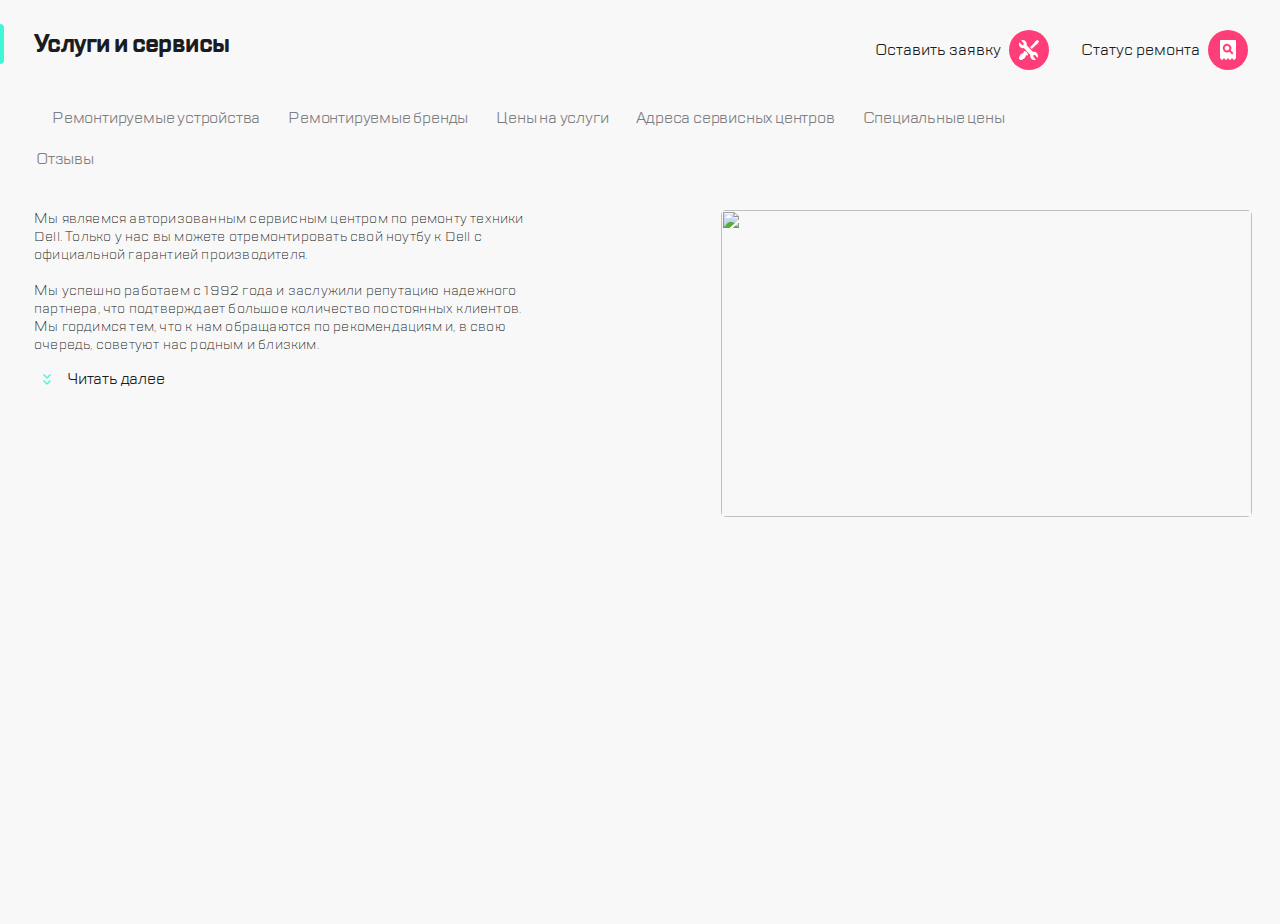
==== commit 12fb0a2b: "before hilight fix" ====
--- a/index.html
+++ b/index.html
@@ -17,7 +17,9 @@
                         <img class="nav__dividerIcon1 xs--hidden" src="icons/divider.svg" alt="">
                     </li>
                     <li class="nav__el nav__el--logo">
-                        <img class="nav__logo" src="imgs/Group.svg" alt="Логотип компании">
+                        <a href="https://mihairu-code.github.io/maket_1_3_by_Garpennikov/">
+                            <img class="nav__logo" src="imgs/Group.svg" alt="Логотип компании">
+                        </a>
                     </li>
                     <li class="nav__el xs--hidden" >
                         <img class="nav__callIcon" src="icons/call.svg" alt="Звонок">
@@ -96,15 +98,15 @@
                 </nav>
             </aside>
             <article class="main__info info">
-                <div class="info__text"><p class="info__text--p1"">Мы являемся авторизованным сервисным центром по ремонту
+                <p class="info__text">Мы являемся авторизованным сервисным центром по ремонту
                     техники Dell. Только у нас вы можете отремонтировать свой ноутбу
-                    к Dell с официальной гарантией производителя.</p>
-                </div>
+                    к Dell с официальной гарантией производителя.
+                </p>
                 <div class="info__readMore readMore">
                     <img class="readMore__expandIcon" src="icons/expand.svg" alt="">
                     <span class="readMore__text">Читать далее</span>
                 </div>
-                <img class="info__img" style="margin-left: -16px;" src="imgs/firstPic.png" alt="">
+                <img class="info__img" src="imgs/firstPic.png" alt="">
             </article>
         </main>
     </body>
--- a/rules.css
+++ b/rules.css
@@ -49,6 +49,7 @@
     .nav__el--logo {
         width: 96.55px;
         height: 52px;
+        margin-right: auto;
     }
 
     .nav__el--logo:hover {
@@ -208,15 +209,13 @@
         padding: 0 16px;
         
         display: flex;
-        flex-wrap: wrap;
+
         flex-direction: column;
-        align-content: space-between;
         row-gap: 16px;
     }
 
-    .info__text{
-        width: 288px;
-        height: 90px;
+    .info__text {
+        margin: 0; 
 
         overflow: hidden;
         font-weight: 300;
@@ -225,10 +224,6 @@
         line-height: 18px;
     }
 
-    .info__text--p1 {
-        margin: 0;        
-    }
-
     .readMore {     
         width: 132px;
         height: 24px;
@@ -246,7 +241,8 @@
     }
 
     .info__img {
-        margin-left: -16px;
+        margin: 0 -16px;
+        border-radius: 5px;
     }
 
 }
@@ -288,23 +284,20 @@
         height: 208px;
         padding-left: 24px;
         padding-right: 25px;
-        padding-bottom: 40px;
-
-        align-content: normal;
-        gap: 0 48px;
+
+        align-content: space-between;
+        gap: 10px 48px;
+        flex-wrap: wrap;
     }
 
 
     .info__text {
         width: 312px;
-        height: 160px;
-    }
-
-    .info__text--p1 {     
-        margin-bottom: 20px;
     }
     
     .info__text::after {
+        display: inline-flex;
+        margin-top: 18px;
         letter-spacing: 0.2px;
         font-size: 14px;
         line-height: 18px;
@@ -376,7 +369,7 @@
     }
 
     .xl--nav > .nav__el > img {
-        transition: transform 0.5s;
+        transition: transform 0.3s;
     }
 
     .xl--nav > .nav__el > img:hover {
@@ -404,12 +397,12 @@
         padding-right: 28px;
         padding-bottom: 49px;
 
-        gap: 0 36px;
+        flex-wrap: wrap;
+        gap: 13px 36px;
     }
 
     .info__text {
         width: 490px;
-        height: 160px;
     }
 
     .info__text::after {
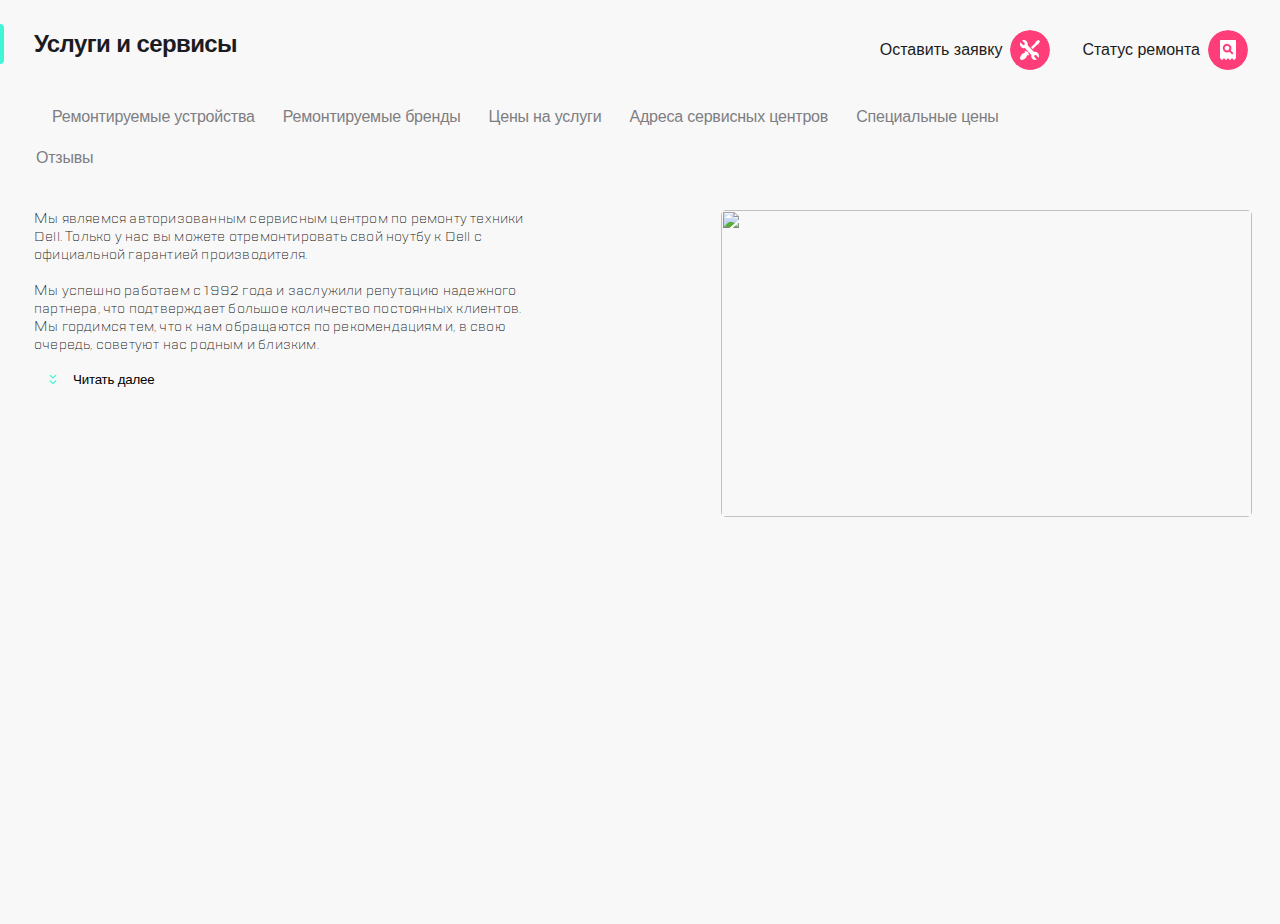
==== commit 4e66d4ac: "fix" ====
--- a/index.html
+++ b/index.html
@@ -11,50 +11,45 @@
             <nav class="header__nav nav">
                 <ul class="nav__list">
                     <li class="nav__el">
-                        <img class="nav__burgerIcon" src="icons/burger.svg" alt="Меню">
+                        <button class="nav__button burger"></button>
                     </li>
                     <li class="nav__el xs--hidden nav__el--divider">
-                        <img class="nav__dividerIcon1 xs--hidden" src="icons/divider.svg" alt="">
                     </li>
-                    <li class="nav__el nav__el--logo">
-                        <a href="https://mihairu-code.github.io/maket_1_3_by_Garpennikov/">
-                            <img class="nav__logo" src="imgs/Group.svg" alt="Логотип компании">
-                        </a>
+                    <li class="nav__el">
+                        <a href="https://mihairu-code.github.io/maket_1_3_by_Garpennikov/" class="nav__el--logo"></a>
                     </li>
                     <li class="nav__el xs--hidden" >
-                        <img class="nav__callIcon" src="icons/call.svg" alt="Звонок">
+                        <button class="nav__button call"></button>
                     </li>
                     <li class="nav__el xs--hidden" >
-                        <img class="nav__chatIcon" src="icons/chat.svg" alt="Чат">
+                        <button class="nav__button chat"></button>
                     </li>
                     <li class="nav__el xs--hidden" >
-                        <img class="nav__profileIcon" src="icons/profile.svg" alt="Профиль">
+                        <button class="nav__button profile"></button>
                     </li>
                     <li class="nav__el nav__el--divider">
-                        <img class="nav__dividerIcon2" src="icons/divider.svg" alt="">
                     </li>
                     <li class="nav__el">
-                        <img class="nav__repairIcon" src="icons/repair.svg" alt="Вкладка починки">
+                        <button class="nav__button repair"></button>
                     </li> 
                     <li class="nav__el">
-                        <img class="nav__checkStatusIcon" src="icons/checkstatus.svg" alt="Проверить статус">
+                        <button class="nav__button checkStatus"></button>
                     </li>
                 </ul>
             </nav>
         </header>
         <main class="main">
             <article class="main__title pageTitle">
-                <div class="pageTitle__hilight"></div>
                 <h1 class="pageTitle__text">Услуги и сервисы</h1>
                 <nav class="main__nav nav xl--visible">
                     <ul class="nav__list xl--nav ">
                         <li class="nav__el">
-                            <span>Оставить заявку</span>
-                            <img class="nav__repairIcon" src="icons/repair.svg" alt="Вкладка починки">
+                            <a href="" class="nav__el--link">Оставить заявку</a>
+                            <button class="nav__button repair"></button>  
                         </li>
                         <li class="nav__el">
-                            <span>Статус ремонта</span>
-                            <img class="nav__checkStatusIcon" src="icons/checkstatus.svg" alt="Проверить статус">
+                            <a href="" class="nav__el--link">Статус ремонта</a>
+                            <button class="nav__button checkStatus"></button> 
                         </li>
                     </ul>
                 </nav>
@@ -102,10 +97,10 @@
                     техники Dell. Только у нас вы можете отремонтировать свой ноутбу
                     к Dell с официальной гарантией производителя.
                 </p>
-                <div class="info__readMore readMore">
+                <button class="info__readMore readMore">
                     <img class="readMore__expandIcon" src="icons/expand.svg" alt="">
                     <span class="readMore__text">Читать далее</span>
-                </div>
+                </button>
                 <img class="info__img" src="imgs/firstPic.png" alt="">
             </article>
         </main>
--- a/TTLakes/stylesheet.css
+++ b/TTLakes/stylesheet.css
@@ -1,179 +1,3 @@
-@font-face {
-    font-family: 'TT Lakes';
-    src: url('TTLakes-Italic.eot');
-    src: local('TT Lakes Italic'), local('TTLakes-Italic'),
-        url('TTLakes-Italic.eot?#iefix') format('embedded-opentype'),
-        url('TTLakes-Italic.woff') format('woff'),
-        url('TTLakes-Italic.ttf') format('truetype');
-    font-weight: normal;
-    font-style: italic;
-}
-
-@font-face {
-    font-family: 'TT Lakes Condensed';
-    src: url('TTLakesCondensed-ExtraLight.eot');
-    src: local('TT Lakes Condensed ExtraLight'), local('TTLakesCondensed-ExtraLight'),
-        url('TTLakesCondensed-ExtraLight.eot?#iefix') format('embedded-opentype'),
-        url('TTLakesCondensed-ExtraLight.woff') format('woff'),
-        url('TTLakesCondensed-ExtraLight.ttf') format('truetype');
-    font-weight: 200;
-    font-style: normal;
-}
-
-@font-face {
-    font-family: 'TT Lakes Compressed';
-    src: url('TTLakesCompressed-Regular.eot');
-    src: local('TT Lakes Compressed Regular'), local('TTLakesCompressed-Regular'),
-        url('TTLakesCompressed-Regular.eot?#iefix') format('embedded-opentype'),
-        url('TTLakesCompressed-Regular.woff') format('woff'),
-        url('TTLakesCompressed-Regular.ttf') format('truetype');
-    font-weight: normal;
-    font-style: normal;
-}
-
-@font-face {
-    font-family: 'TT Lakes Compressed';
-    src: url('TTLakesCompressed-ThinItalic.eot');
-    src: local('TT Lakes Compressed Thin Italic'), local('TTLakesCompressed-ThinItalic'),
-        url('TTLakesCompressed-ThinItalic.eot?#iefix') format('embedded-opentype'),
-        url('TTLakesCompressed-ThinItalic.woff') format('woff'),
-        url('TTLakesCompressed-ThinItalic.ttf') format('truetype');
-    font-weight: 100;
-    font-style: italic;
-}
-
-@font-face {
-    font-family: 'TT Lakes Condensed';
-    src: url('TTLakesCondensed-Medium.eot');
-    src: local('TT Lakes Condensed Medium'), local('TTLakesCondensed-Medium'),
-        url('TTLakesCondensed-Medium.eot?#iefix') format('embedded-opentype'),
-        url('TTLakesCondensed-Medium.woff') format('woff'),
-        url('TTLakesCondensed-Medium.ttf') format('truetype');
-    font-weight: 500;
-    font-style: normal;
-}
-
-@font-face {
-    font-family: 'TT Lakes Compressed';
-    src: url('TTLakesCompressed-ExtraBoldItalic.eot');
-    src: local('TT Lakes Compressed ExtraBold Italic'), local('TTLakesCompressed-ExtraBoldItalic'),
-        url('TTLakesCompressed-ExtraBoldItalic.eot?#iefix') format('embedded-opentype'),
-        url('TTLakesCompressed-ExtraBoldItalic.woff') format('woff'),
-        url('TTLakesCompressed-ExtraBoldItalic.ttf') format('truetype');
-    font-weight: 800;
-    font-style: italic;
-}
-
-@font-face {
-    font-family: 'TT Lakes';
-    src: url('TTLakes-ExtraLightItalic.eot');
-    src: local('TT Lakes ExtraLight Italic'), local('TTLakes-ExtraLightItalic'),
-        url('TTLakes-ExtraLightItalic.eot?#iefix') format('embedded-opentype'),
-        url('TTLakes-ExtraLightItalic.woff') format('woff'),
-        url('TTLakes-ExtraLightItalic.ttf') format('truetype');
-    font-weight: 200;
-    font-style: italic;
-}
-
-@font-face {
-    font-family: 'TT Lakes';
-    src: url('TTLakes-LightItalic.eot');
-    src: local('TT Lakes Light Italic'), local('TTLakes-LightItalic'),
-        url('TTLakes-LightItalic.eot?#iefix') format('embedded-opentype'),
-        url('TTLakes-LightItalic.woff') format('woff'),
-        url('TTLakes-LightItalic.ttf') format('truetype');
-    font-weight: 300;
-    font-style: italic;
-}
-
-@font-face {
-    font-family: 'TT Lakes';
-    src: url('TTLakes-Thin.eot');
-    src: local('TT Lakes Thin'), local('TTLakes-Thin'),
-        url('TTLakes-Thin.eot?#iefix') format('embedded-opentype'),
-        url('TTLakes-Thin.woff') format('woff'),
-        url('TTLakes-Thin.ttf') format('truetype');
-    font-weight: 100;
-    font-style: normal;
-}
-
-@font-face {
-    font-family: 'TT Lakes';
-    src: url('TTLakes-DemiBoldItalic.eot');
-    src: local('TT Lakes DemiBold Italic'), local('TTLakes-DemiBoldItalic'),
-        url('TTLakes-DemiBoldItalic.eot?#iefix') format('embedded-opentype'),
-        url('TTLakes-DemiBoldItalic.woff') format('woff'),
-        url('TTLakes-DemiBoldItalic.ttf') format('truetype');
-    font-weight: 600;
-    font-style: italic;
-}
-
-@font-face {
-    font-family: 'TT Lakes Condensed';
-    src: url('TTLakesCondensed-Black.eot');
-    src: local('TT Lakes Condensed Black'), local('TTLakesCondensed-Black'),
-        url('TTLakesCondensed-Black.eot?#iefix') format('embedded-opentype'),
-        url('TTLakesCondensed-Black.woff') format('woff'),
-        url('TTLakesCondensed-Black.ttf') format('truetype');
-    font-weight: 900;
-    font-style: normal;
-}
-
-@font-face {
-    font-family: 'TT Lakes Condensed';
-    src: url('TTLakesCondensed-LightItalic.eot');
-    src: local('TT Lakes Condensed Light Italic'), local('TTLakesCondensed-LightItalic'),
-        url('TTLakesCondensed-LightItalic.eot?#iefix') format('embedded-opentype'),
-        url('TTLakesCondensed-LightItalic.woff') format('woff'),
-        url('TTLakesCondensed-LightItalic.ttf') format('truetype');
-    font-weight: 300;
-    font-style: italic;
-}
-
-@font-face {
-    font-family: 'TT Lakes Condensed';
-    src: url('TTLakesCondensed-DemiBold.eot');
-    src: local('TT Lakes Condensed DemiBold'), local('TTLakesCondensed-DemiBold'),
-        url('TTLakesCondensed-DemiBold.eot?#iefix') format('embedded-opentype'),
-        url('TTLakesCondensed-DemiBold.woff') format('woff'),
-        url('TTLakesCondensed-DemiBold.ttf') format('truetype');
-    font-weight: 600;
-    font-style: normal;
-}
-
-@font-face {
-    font-family: 'TT Lakes Compressed';
-    src: url('TTLakesCompressed-ExtraBold.eot');
-    src: local('TT Lakes Compressed ExtraBold'), local('TTLakesCompressed-ExtraBold'),
-        url('TTLakesCompressed-ExtraBold.eot?#iefix') format('embedded-opentype'),
-        url('TTLakesCompressed-ExtraBold.woff') format('woff'),
-        url('TTLakesCompressed-ExtraBold.ttf') format('truetype');
-    font-weight: 800;
-    font-style: normal;
-}
-
-@font-face {
-    font-family: 'TT Lakes';
-    src: url('TTLakes-ExtraBoldItalic.eot');
-    src: local('TT Lakes ExtraBold Italic'), local('TTLakes-ExtraBoldItalic'),
-        url('TTLakes-ExtraBoldItalic.eot?#iefix') format('embedded-opentype'),
-        url('TTLakes-ExtraBoldItalic.woff') format('woff'),
-        url('TTLakes-ExtraBoldItalic.ttf') format('truetype');
-    font-weight: 800;
-    font-style: italic;
-}
-
-@font-face {
-    font-family: 'TT Lakes';
-    src: url('TTLakes-ExtraLight.eot');
-    src: local('TT Lakes ExtraLight'), local('TTLakes-ExtraLight'),
-        url('TTLakes-ExtraLight.eot?#iefix') format('embedded-opentype'),
-        url('TTLakes-ExtraLight.woff') format('woff'),
-        url('TTLakes-ExtraLight.ttf') format('truetype');
-    font-weight: 200;
-    font-style: normal;
-}
-
 @font-face {
     font-family: 'TT Lakes Condensed';
     src: url('TTLakesCondensed-Bold.eot');
@@ -185,60 +9,6 @@
     font-style: normal;
 }
 
-@font-face {
-    font-family: 'TT Lakes Condensed';
-    src: url('TTLakesCondensed-ThinItalic.eot');
-    src: local('TT Lakes Condensed Thin Italic'), local('TTLakesCondensed-ThinItalic'),
-        url('TTLakesCondensed-ThinItalic.eot?#iefix') format('embedded-opentype'),
-        url('TTLakesCondensed-ThinItalic.woff') format('woff'),
-        url('TTLakesCondensed-ThinItalic.ttf') format('truetype');
-    font-weight: 100;
-    font-style: italic;
-}
-
-@font-face {
-    font-family: 'TT Lakes Condensed';
-    src: url('TTLakesCondensed-ExtraBoldItalic.eot');
-    src: local('TT Lakes Condensed ExtraBold Italic'), local('TTLakesCondensed-ExtraBoldItalic'),
-        url('TTLakesCondensed-ExtraBoldItalic.eot?#iefix') format('embedded-opentype'),
-        url('TTLakesCondensed-ExtraBoldItalic.woff') format('woff'),
-        url('TTLakesCondensed-ExtraBoldItalic.ttf') format('truetype');
-    font-weight: 800;
-    font-style: italic;
-}
-
-@font-face {
-    font-family: 'TT Lakes Compressed';
-    src: url('TTLakesCompressed-Medium.eot');
-    src: local('TT Lakes Compressed Medium'), local('TTLakesCompressed-Medium'),
-        url('TTLakesCompressed-Medium.eot?#iefix') format('embedded-opentype'),
-        url('TTLakesCompressed-Medium.woff') format('woff'),
-        url('TTLakesCompressed-Medium.ttf') format('truetype');
-    font-weight: 500;
-    font-style: normal;
-}
-
-@font-face {
-    font-family: 'TT Lakes Condensed';
-    src: url('TTLakesCondensed-Thin.eot');
-    src: local('TT Lakes Condensed Thin'), local('TTLakesCondensed-Thin'),
-        url('TTLakesCondensed-Thin.eot?#iefix') format('embedded-opentype'),
-        url('TTLakesCondensed-Thin.woff') format('woff'),
-        url('TTLakesCondensed-Thin.ttf') format('truetype');
-    font-weight: 100;
-    font-style: normal;
-}
-
-@font-face {
-    font-family: 'TT Lakes Compressed';
-    src: url('TTLakesCompressed-Italic.eot');
-    src: local('TT Lakes Compressed Italic'), local('TTLakesCompressed-Italic'),
-        url('TTLakesCompressed-Italic.eot?#iefix') format('embedded-opentype'),
-        url('TTLakesCompressed-Italic.woff') format('woff'),
-        url('TTLakesCompressed-Italic.ttf') format('truetype');
-    font-weight: normal;
-    font-style: italic;
-}
 
 @font-face {
     font-family: 'TT Lakes Compressed';
@@ -249,17 +19,6 @@
         url('TTLakesCompressed-Light.ttf') format('truetype');
     font-weight: 300;
     font-style: normal;
-}
-
-@font-face {
-    font-family: 'TT Lakes Compressed';
-    src: url('TTLakesCompressed-LightItalic.eot');
-    src: local('TT Lakes Compressed Light Italic'), local('TTLakesCompressed-LightItalic'),
-        url('TTLakesCompressed-LightItalic.eot?#iefix') format('embedded-opentype'),
-        url('TTLakesCompressed-LightItalic.woff') format('woff'),
-        url('TTLakesCompressed-LightItalic.ttf') format('truetype');
-    font-weight: 300;
-    font-style: italic;
 }
 
 @font-face {
@@ -297,116 +56,6 @@
 
 @font-face {
     font-family: 'TT Lakes';
-    src: url('TTLakes-DemiBold.eot');
-    src: local('TT Lakes DemiBold'), local('TTLakes-DemiBold'),
-        url('TTLakes-DemiBold.eot?#iefix') format('embedded-opentype'),
-        url('TTLakes-DemiBold.woff') format('woff'),
-        url('TTLakes-DemiBold.ttf') format('truetype');
-    font-weight: 600;
-    font-style: normal;
-}
-
-@font-face {
-    font-family: 'TT Lakes Compressed';
-    src: url('TTLakesCompressed-Thin.eot');
-    src: local('TT Lakes Compressed Thin'), local('TTLakesCompressed-Thin'),
-        url('TTLakesCompressed-Thin.eot?#iefix') format('embedded-opentype'),
-        url('TTLakesCompressed-Thin.woff') format('woff'),
-        url('TTLakesCompressed-Thin.ttf') format('truetype');
-    font-weight: 100;
-    font-style: normal;
-}
-
-@font-face {
-    font-family: 'TT Lakes';
-    src: url('TTLakes-Black.eot');
-    src: local('TT Lakes Black'), local('TTLakes-Black'),
-        url('TTLakes-Black.eot?#iefix') format('embedded-opentype'),
-        url('TTLakes-Black.woff') format('woff'),
-        url('TTLakes-Black.ttf') format('truetype');
-    font-weight: 900;
-    font-style: normal;
-}
-
-@font-face {
-    font-family: 'TT Lakes';
-    src: url('TTLakes-MediumItalic.eot');
-    src: local('TT Lakes Medium Italic'), local('TTLakes-MediumItalic'),
-        url('TTLakes-MediumItalic.eot?#iefix') format('embedded-opentype'),
-        url('TTLakes-MediumItalic.woff') format('woff'),
-        url('TTLakes-MediumItalic.ttf') format('truetype');
-    font-weight: 500;
-    font-style: italic;
-}
-
-@font-face {
-    font-family: 'TT Lakes Condensed';
-    src: url('TTLakesCondensed-ExtraBold.eot');
-    src: local('TT Lakes Condensed ExtraBold'), local('TTLakesCondensed-ExtraBold'),
-        url('TTLakesCondensed-ExtraBold.eot?#iefix') format('embedded-opentype'),
-        url('TTLakesCondensed-ExtraBold.woff') format('woff'),
-        url('TTLakesCondensed-ExtraBold.ttf') format('truetype');
-    font-weight: 800;
-    font-style: normal;
-}
-
-@font-face {
-    font-family: 'TT Lakes Condensed';
-    src: url('TTLakesCondensed-ExtraLightItalic.eot');
-    src: local('TT Lakes Condensed ExtraLight Italic'), local('TTLakesCondensed-ExtraLightItalic'),
-        url('TTLakesCondensed-ExtraLightItalic.eot?#iefix') format('embedded-opentype'),
-        url('TTLakesCondensed-ExtraLightItalic.woff') format('woff'),
-        url('TTLakesCondensed-ExtraLightItalic.ttf') format('truetype');
-    font-weight: 200;
-    font-style: italic;
-}
-
-@font-face {
-    font-family: 'TT Lakes';
-    src: url('TTLakes-Medium.eot');
-    src: local('TT Lakes Medium'), local('TTLakes-Medium'),
-        url('TTLakes-Medium.eot?#iefix') format('embedded-opentype'),
-        url('TTLakes-Medium.woff') format('woff'),
-        url('TTLakes-Medium.ttf') format('truetype');
-    font-weight: 500;
-    font-style: normal;
-}
-
-@font-face {
-    font-family: 'TT Lakes Condensed';
-    src: url('TTLakesCondensed-DemiBoldItalic.eot');
-    src: local('TT Lakes Condensed DemiBold Italic'), local('TTLakesCondensed-DemiBoldItalic'),
-        url('TTLakesCondensed-DemiBoldItalic.eot?#iefix') format('embedded-opentype'),
-        url('TTLakesCondensed-DemiBoldItalic.woff') format('woff'),
-        url('TTLakesCondensed-DemiBoldItalic.ttf') format('truetype');
-    font-weight: 600;
-    font-style: italic;
-}
-
-@font-face {
-    font-family: 'TT Lakes Compressed';
-    src: url('TTLakesCompressed-BoldItalic.eot');
-    src: local('TT Lakes Compressed Bold Italic'), local('TTLakesCompressed-BoldItalic'),
-        url('TTLakesCompressed-BoldItalic.eot?#iefix') format('embedded-opentype'),
-        url('TTLakesCompressed-BoldItalic.woff') format('woff'),
-        url('TTLakesCompressed-BoldItalic.ttf') format('truetype');
-    font-weight: bold;
-    font-style: italic;
-}
-
-@font-face {
-    font-family: 'TT Lakes Compressed';
-    src: url('TTLakesCompressed-ExtraLightItalic.eot');
-    src: local('TT Lakes Compressed ExtraLight Italic'), local('TTLakesCompressed-ExtraLightItalic'),
-        url('TTLakesCompressed-ExtraLightItalic.eot?#iefix') format('embedded-opentype'),
-        url('TTLakesCompressed-ExtraLightItalic.woff') format('woff'),
-        url('TTLakesCompressed-ExtraLightItalic.ttf') format('truetype');
-    font-weight: 200;
-    font-style: italic;
-}
-
-@font-face {
-    font-family: 'TT Lakes';
     src: url('TTLakes-Regular.eot');
     src: local('TT Lakes Regular'), local('TTLakes-Regular'),
         url('TTLakes-Regular.eot?#iefix') format('embedded-opentype'),
@@ -414,72 +63,6 @@
         url('TTLakes-Regular.ttf') format('truetype');
     font-weight: normal;
     font-style: normal;
-}
-
-@font-face {
-    font-family: 'TT Lakes';
-    src: url('TTLakes-BoldItalic.eot');
-    src: local('TT Lakes Bold Italic'), local('TTLakes-BoldItalic'),
-        url('TTLakes-BoldItalic.eot?#iefix') format('embedded-opentype'),
-        url('TTLakes-BoldItalic.woff') format('woff'),
-        url('TTLakes-BoldItalic.ttf') format('truetype');
-    font-weight: bold;
-    font-style: italic;
-}
-
-@font-face {
-    font-family: 'TT Lakes Condensed';
-    src: url('TTLakesCondensed-MediumItalic.eot');
-    src: local('TT Lakes Condensed Medium Italic'), local('TTLakesCondensed-MediumItalic'),
-        url('TTLakesCondensed-MediumItalic.eot?#iefix') format('embedded-opentype'),
-        url('TTLakesCondensed-MediumItalic.woff') format('woff'),
-        url('TTLakesCondensed-MediumItalic.ttf') format('truetype');
-    font-weight: 500;
-    font-style: italic;
-}
-
-@font-face {
-    font-family: 'TT Lakes Condensed';
-    src: url('TTLakesCondensed-Italic.eot');
-    src: local('TT Lakes Condensed Italic'), local('TTLakesCondensed-Italic'),
-        url('TTLakesCondensed-Italic.eot?#iefix') format('embedded-opentype'),
-        url('TTLakesCondensed-Italic.woff') format('woff'),
-        url('TTLakesCondensed-Italic.ttf') format('truetype');
-    font-weight: normal;
-    font-style: italic;
-}
-
-@font-face {
-    font-family: 'TT Lakes';
-    src: url('TTLakes-ThinItalic.eot');
-    src: local('TT Lakes Thin Italic'), local('TTLakes-ThinItalic'),
-        url('TTLakes-ThinItalic.eot?#iefix') format('embedded-opentype'),
-        url('TTLakes-ThinItalic.woff') format('woff'),
-        url('TTLakes-ThinItalic.ttf') format('truetype');
-    font-weight: 100;
-    font-style: italic;
-}
-
-@font-face {
-    font-family: 'TT Lakes Compressed';
-    src: url('TTLakesCompressed-DemiBold.eot');
-    src: local('TT Lakes Compressed DemiBold'), local('TTLakesCompressed-DemiBold'),
-        url('TTLakesCompressed-DemiBold.eot?#iefix') format('embedded-opentype'),
-        url('TTLakesCompressed-DemiBold.woff') format('woff'),
-        url('TTLakesCompressed-DemiBold.ttf') format('truetype');
-    font-weight: 600;
-    font-style: normal;
-}
-
-@font-face {
-    font-family: 'TT Lakes';
-    src: url('TTLakes-BlackItalic.eot');
-    src: local('TT Lakes Black Italic'), local('TTLakes-BlackItalic'),
-        url('TTLakes-BlackItalic.eot?#iefix') format('embedded-opentype'),
-        url('TTLakes-BlackItalic.woff') format('woff'),
-        url('TTLakes-BlackItalic.ttf') format('truetype');
-    font-weight: 900;
-    font-style: italic;
 }
 
 @font-face {
@@ -491,83 +74,6 @@
         url('TTLakesCompressed-Bold.ttf') format('truetype');
     font-weight: bold;
     font-style: normal;
-}
-
-@font-face {
-    font-family: 'TT Lakes Condensed';
-    src: url('TTLakesCondensed-BlackItalic.eot');
-    src: local('TT Lakes Condensed Black Italic'), local('TTLakesCondensed-BlackItalic'),
-        url('TTLakesCondensed-BlackItalic.eot?#iefix') format('embedded-opentype'),
-        url('TTLakesCondensed-BlackItalic.woff') format('woff'),
-        url('TTLakesCondensed-BlackItalic.ttf') format('truetype');
-    font-weight: 900;
-    font-style: italic;
-}
-
-@font-face {
-    font-family: 'TT Lakes Compressed';
-    src: url('TTLakesCompressed-MediumItalic.eot');
-    src: local('TT Lakes Compressed Medium Italic'), local('TTLakesCompressed-MediumItalic'),
-        url('TTLakesCompressed-MediumItalic.eot?#iefix') format('embedded-opentype'),
-        url('TTLakesCompressed-MediumItalic.woff') format('woff'),
-        url('TTLakesCompressed-MediumItalic.ttf') format('truetype');
-    font-weight: 500;
-    font-style: italic;
-}
-
-@font-face {
-    font-family: 'TT Lakes Condensed';
-    src: url('TTLakesCondensed-BoldItalic.eot');
-    src: local('TT Lakes Condensed Bold Italic'), local('TTLakesCondensed-BoldItalic'),
-        url('TTLakesCondensed-BoldItalic.eot?#iefix') format('embedded-opentype'),
-        url('TTLakesCondensed-BoldItalic.woff') format('woff'),
-        url('TTLakesCondensed-BoldItalic.ttf') format('truetype');
-    font-weight: bold;
-    font-style: italic;
-}
-
-@font-face {
-    font-family: 'TT Lakes Compressed';
-    src: url('TTLakesCompressed-ExtraLight.eot');
-    src: local('TT Lakes Compressed ExtraLight'), local('TTLakesCompressed-ExtraLight'),
-        url('TTLakesCompressed-ExtraLight.eot?#iefix') format('embedded-opentype'),
-        url('TTLakesCompressed-ExtraLight.woff') format('woff'),
-        url('TTLakesCompressed-ExtraLight.ttf') format('truetype');
-    font-weight: 200;
-    font-style: normal;
-}
-
-@font-face {
-    font-family: 'TT Lakes';
-    src: url('TTLakes-ExtraBold.eot');
-    src: local('TT Lakes ExtraBold'), local('TTLakes-ExtraBold'),
-        url('TTLakes-ExtraBold.eot?#iefix') format('embedded-opentype'),
-        url('TTLakes-ExtraBold.woff') format('woff'),
-        url('TTLakes-ExtraBold.ttf') format('truetype');
-    font-weight: 800;
-    font-style: normal;
-}
-
-@font-face {
-    font-family: 'TT Lakes Compressed';
-    src: url('TTLakesCompressed-DemiBoldItalic.eot');
-    src: local('TT Lakes Compressed DemiBold Italic'), local('TTLakesCompressed-DemiBoldItalic'),
-        url('TTLakesCompressed-DemiBoldItalic.eot?#iefix') format('embedded-opentype'),
-        url('TTLakesCompressed-DemiBoldItalic.woff') format('woff'),
-        url('TTLakesCompressed-DemiBoldItalic.ttf') format('truetype');
-    font-weight: 600;
-    font-style: italic;
-}
-
-@font-face {
-    font-family: 'TT Lakes Compressed';
-    src: url('TTLakesCompressed-BlackItalic.eot');
-    src: local('TT Lakes Compressed Black Italic'), local('TTLakesCompressed-BlackItalic'),
-        url('TTLakesCompressed-BlackItalic.eot?#iefix') format('embedded-opentype'),
-        url('TTLakesCompressed-BlackItalic.woff') format('woff'),
-        url('TTLakesCompressed-BlackItalic.ttf') format('truetype');
-    font-weight: 900;
-    font-style: italic;
 }
 
 @font-face {
@@ -583,12 +89,13 @@
 
 @font-face {
     font-family: 'TT Lakes Compressed';
-    src: url('TTLakesCompressed-Black.eot');
-    src: local('TT Lakes Compressed Black'), local('TTLakesCompressed-Black'),
-        url('TTLakesCompressed-Black.eot?#iefix') format('embedded-opentype'),
-        url('TTLakesCompressed-Black.woff') format('woff'),
-        url('TTLakesCompressed-Black.ttf') format('truetype');
-    font-weight: 900;
+    src: url('TTLakesCompressed-Regular.eot');
+    src: local('TT Lakes Compressed Regular'), local('TTLakesCompressed-Regular'),
+        url('TTLakesCompressed-Regular.eot?#iefix') format('embedded-opentype'),
+        url('TTLakesCompressed-Regular.woff') format('woff'),
+        url('TTLakesCompressed-Regular.ttf') format('truetype');
+    font-weight: normal;
     font-style: normal;
 }
 
+
--- a/rules.css
+++ b/rules.css
@@ -37,33 +37,72 @@
     }
     
     .nav__el {
+        align-self: center;
+    }
+
+    .nav__button {
         width: 40px;
         height: 40px;
-        transition: transform 0.5s;
-    }
-
-    .nav__el:hover {
+        border-radius: 50px;
+        border-style: none;
+        transition: transform 0.3s;
+    }
+
+    .nav__button:hover {
         transform: scale(110%);
     }
+
+    .nav__button:active {
+        transform: translate(0em, 0.25em);
+    }
+
+    
+
+    .burger {
+        background-image: url('icons/burger.svg');
+    }
+
+    .call {
+        background-image: url('icons/call.svg');
+    }
+
+    .chat {
+        background-image: url('icons/chat.svg');
+    }
+
+    .profile {
+        background-image: url('icons/profile.svg');
+    }
+
+    .repair {
+        background-image: url('icons/repair.svg');
+    }
+
+    .checkStatus {
+        background-image: url('icons/checkstatus.svg');
+    }
     
     .nav__el--logo {
+        display: flex;
+        background-image: url('imgs/Group.svg');
         width: 96.55px;
         height: 52px;
+    }
+
+    .nav__el--divider.xs--hidden + .nav__el {
         margin-right: auto;
     }
 
-    .nav__el--logo:hover {
+    .nav__el--logo:hover,
+    .nav__el--divider:hover {
         transform: none;
     }
     
     .nav__el--divider {
+        background-image: url('icons/divider.svg');
         width: 2px;
         height: 32px;
         margin-right: 4px;
-    }
-
-    .nav__el--divider:hover {
-        transform: none;
     }
 
 
@@ -98,17 +137,17 @@
         height: 40px; 
     }
 
-    .pageTitle__hilight {
+    /*.pageTitle__hilight {
         width: 4px;
         height: 40px;
         border-top-right-radius: 4px;
         border-bottom-right-radius: 4px;
         background-color: #41F6D7;
-    }
+    }*/
 
     .pageTitle__text {
         margin: 0;
-        margin-left: 12px;
+        display: inline-flex;
 
         letter-spacing: -0.6px;
         font-size: 24px;
@@ -116,8 +155,17 @@
     }
 
     .pageTitle__text::before {
-        
-    }
+        content: '';
+        display: block;
+        width: 4px;
+        height: 40px;
+        margin-right: 12px;
+
+        border-top-right-radius: 4px;
+        border-bottom-right-radius: 4px;
+        background-color: #41F6D7;
+    }
+
 
 
 
@@ -227,17 +275,23 @@
     .readMore {     
         width: 132px;
         height: 24px;
+        background: transparent;
+        border: none;
 
         display: inline-flex;
         column-gap: 8px;
 
         letter-spacing: -0.2px;
 
-        transition: transform 0.3s;
+        transition: text-decoration 0.1;
+    }
+    
+    .readMore__text {
+        align-self: center;
     }
 
     .readMore:hover {
-        transform: scale(102%);
+        text-decoration: underline;
     }
 
     .info__img {
@@ -278,6 +332,10 @@
     /* main block */
     .main {
         row-gap: 32px;
+    }
+
+    .pageTitle__text::before {
+        margin-right: 20px;
     }
 
     .info { 
@@ -294,6 +352,7 @@
     .info__text {
         width: 312px;
     }
+    
     
     .info__text::after {
         display: inline-flex;
@@ -343,7 +402,10 @@
 
     .pageTitle__text {
         margin-right: auto;
-        margin-left: 30px;
+    }
+
+    .pageTitle__text::before {
+        margin-right: 30px;
     }
 
 
@@ -364,17 +426,19 @@
         align-items: center;
     }
 
-    .xl--nav > .nav__el:hover {
-        transform: none;
-    }
-
-    .xl--nav > .nav__el > img {
-        transition: transform 0.3s;
-    }
-
-    .xl--nav > .nav__el > img:hover {
-        transform: scale(110%);
-    }
+    .nav__el--link {
+        color: #1B1C21;
+        text-decoration: none;
+        transition: color 0.2s;
+    }
+
+    .nav__el--link:focus,
+    .nav__el--link:hover {
+        color:#1b1c2193;
+    }
+
+
+
 
     .sideBox__nav,
     .scrollMenu {
